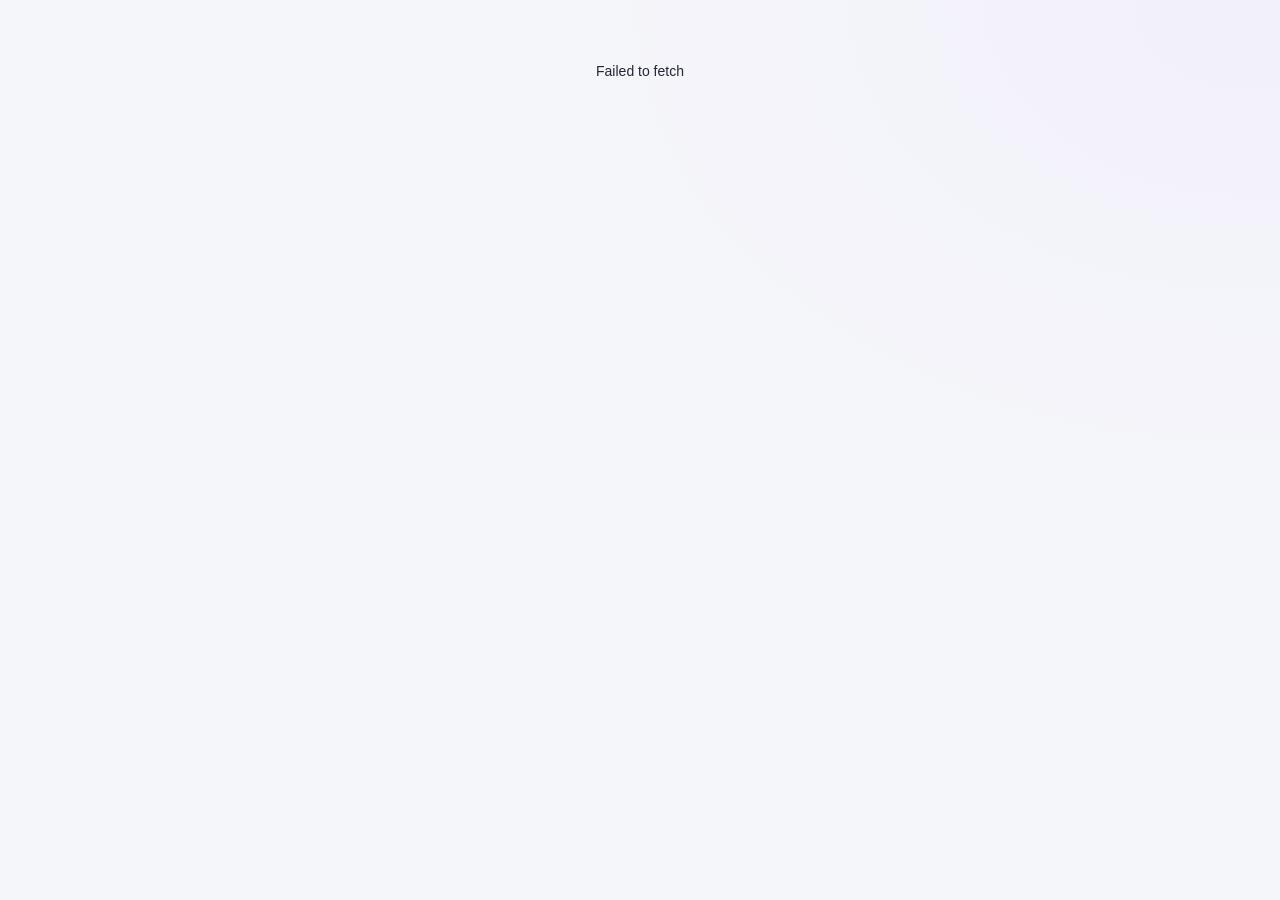
==== app.html @ a2a832fb "Initial frontend upload" ====
<!doctype html>
<html lang="en">
  <head>
    <meta charset="utf-8" />
    <meta name="viewport" content="width=device-width,initial-scale=1" />
    <meta name="theme-color" content="#f6f5fb" />
    <title>TUNEVA · Your workspace</title>
    <link rel="icon" href="assets/icon.svg" />
    <link rel="stylesheet" href="styles.css" />
    <link rel="stylesheet" href="workspace.css?v=studio-1" />
    <script defer src="app.js?v=studio-1"></script>
  </head>
  <body>
    <div id="demo-banner" hidden></div>
    <div id="app"><p class="loading">Opening your workspace…</p></div>
    <dialog id="modal"><div id="modal-content"></div></dialog>
    <div id="toast" role="status" aria-live="polite"></div>
  </body>
</html>
---- styles.css ----
/* TUNEVA design tokens — change these to retheme the whole website. */
:root {
  --bg: #f6f5fb;
  --ink: #242337;
  --muted: #77768c;
  --purple: #7760db;
  --purple-dark: #5b43bc;
  --line: #e7e4ef;
  --glass: rgba(255, 255, 255, 0.73);
  --radius: 24px;
  --shadow: 0 18px 50px rgba(72, 52, 110, 0.055);
  font-family:
    Inter,
    ui-sans-serif,
    -apple-system,
    BlinkMacSystemFont,
    "Segoe UI",
    sans-serif;
  color: var(--ink);
  background: var(--bg);
  font-synthesis: none;
}
* {
  box-sizing: border-box;
}
body {
  margin: 0;
  min-height: 100vh;
  background:
    radial-gradient(ellipse at 88% 4%, #e8e1fb80, transparent 42%),
    radial-gradient(ellipse at 8% 90%, #e3f5ee65, transparent 40%), var(--bg);
}
a {
  color: inherit;
  text-decoration: none;
}
button,
input,
select,
textarea {
  font: inherit;
}
button,
a,
input,
select,
textarea {
  -webkit-tap-highlight-color: transparent;
}
button {
  cursor: pointer;
}
button:disabled {
  opacity: 0.5;
  cursor: not-allowed;
}
button:focus-visible,
a:focus-visible,
input:focus-visible,
textarea:focus-visible,
select:focus-visible {
  outline: 3px solid #b2a2f1;
  outline-offset: 3px;
}
button,
a {
  touch-action: manipulation;
}
h1,
h2,
h3,
p {
  margin-top: 0;
}
h1,
h2,
h3 {
  font-weight: 600;
  letter-spacing: -0.045em;
}
p {
  line-height: 1.7;
}
h1 {
  font-size: 40px;
  line-height: 1.15;
}
h2 {
  font-size: 28px;
}
h3 {
  font-size: 19px;
  line-height: 1.3;
}
em {
  font-style: normal;
  color: var(--purple);
}
[hidden] {
  display: none !important;
}
.muted,
.fine {
  color: var(--muted);
}
.fine {
  font-size: 12px;
  line-height: 1.7;
}
.eyebrow {
  font-size: 10px;
  letter-spacing: 0.16em;
  font-weight: 700;
  color: var(--muted);
  display: block;
}
.dot {
  display: inline-block;
  width: 7px;
  height: 7px;
  border-radius: 50%;
  background: #8a78ce;
  margin-right: 7px;
}
.glass {
  background: var(--glass);
  backdrop-filter: blur(24px);
  -webkit-backdrop-filter: blur(24px);
  border: 1px solid #ffffffed;
  border-radius: var(--radius);
  box-shadow: var(--shadow);
}
.brand {
  font-size: 25px;
  font-weight: 700;
  letter-spacing: -1.4px;
  white-space: nowrap;
}
.brand > span:first-child {
  display: inline-grid;
  place-items: center;
  color: white;
  background: linear-gradient(145deg, #9c85ed, #6c56c4);
  border-radius: 11px;
  width: 35px;
  height: 35px;
  font-size: 23px;
  margin-right: 10px;
  letter-spacing: -4px;
  padding-right: 4px;
}
.brand-dot {
  color: var(--purple);
}
.button {
  display: inline-flex;
  align-items: center;
  justify-content: center;
  gap: 18px;
  background: var(--purple);
  color: white;
  border: 1px solid transparent;
  padding: 14px 22px;
  border-radius: 12px;
  font-size: 13px;
  font-weight: 600;
  min-height: 46px;
  transition:
    background 0.2s,
    transform 0.2s;
}
.button:hover {
  background: var(--purple-dark);
  transform: translateY(-1px);
}
.button.secondary {
  color: var(--ink);
  background: #fff;
  border-color: var(--line);
}
.button.secondary:hover {
  background: #f3f0fb;
}
.button.small {
  padding: 9px 15px;
  min-height: 38px;
  font-size: 12px;
}
.button.danger {
  color: #ad424d;
  background: #fff0f1;
  border-color: #f4d4d7;
}
.text-link {
  font-size: 13px;
  font-weight: 600;
  color: var(--purple);
}
.actions {
  display: flex;
  gap: 14px;
  align-items: center;
  flex-wrap: wrap;
}
.row {
  display: flex;
  align-items: center;
  justify-content: space-between;
  gap: 16px;
}
.pill {
  display: inline-block;
  padding: 6px 9px;
  background: #f0eef6;
  border-radius: 7px;
  color: #777389;
  font-size: 10px;
  font-weight: 650;
  letter-spacing: 0.04em;
  white-space: nowrap;
}
.pill.purple {
  background: #eee8ff;
  color: #745cc3;
}
.pill.green {
  background: #e6f5ed;
  color: #307354;
}
.pill.amber {
  background: #fff2dc;
  color: #8f6d26;
}
.pill.red {
  background: #fae7e8;
  color: #a0404b;
}
.lilac {
  background: #ece7fb;
  color: #8b70d1;
}
.peach {
  background: #fff0e5;
  color: #cc9970;
}
.mint {
  background: #e4f3ed;
  color: #6a9f8b;
}
.centered {
  text-align: center;
}
.loading {
  padding: 60px;
  text-align: center;
}
.empty {
  padding: 36px 20px;
  text-align: center;
  color: var(--muted);
  font-size: 14px;
}
.notice {
  border: 1px solid #e4daf8;
  background: #f1ecfc;
  padding: 16px 20px;
  border-radius: 15px;
  color: #655583;
  font-size: 13px;
  line-height: 1.7;
  margin-bottom: 20px;
}
.notice .button {
  margin-top: 10px;
}
label.field {
  display: flex;
  flex-direction: column;
  gap: 8px;
  font-size: 12px;
  font-weight: 600;
  margin-bottom: 18px;
}
input,
select,
textarea {
  width: 100%;
  padding: 12px 13px;
  border: 1px solid #e1ddea;
  background: #fff;
  border-radius: 10px;
  color: var(--ink);
  font-size: 14px;
}
textarea {
  resize: vertical;
  min-height: 90px;
}
input[type="radio"] {
  width: auto;
  accent-color: var(--purple);
}
.field-help {
  font-size: 11px;
  color: var(--muted);
  font-weight: 400;
}
.fields-two {
  display: grid;
  grid-template-columns: 1fr 1fr;
  gap: 14px;
}
.error {
  color: #a93a4d;
  font-size: 13px;
  line-height: 1.6;
}
.form-status {
  min-height: 20px;
}
.full {
  width: 100%;
}
/* Public pages */
.landing-nav,
.landing main,
.landing-footer {
  max-width: 1200px;
  margin: auto;
}
.landing-nav {
  display: flex;
  align-items: center;
  justify-content: space-between;
  padding: 28px 30px;
}
.landing-nav nav {
  display: flex;
  align-items: center;
  gap: 32px;
  font-size: 12px;
  color: #656176;
}
.hero {
  padding: 70px 30px 95px;
  display: grid;
  grid-template-columns: 1.13fr 1fr;
  gap: 40px;
  align-items: center;
}
.hero h1 {
  font-size: clamp(42px, 5.3vw, 68px);
  letter-spacing: -0.065em;
  margin: 25px 0;
}
.hero p {
  color: var(--muted);
  font-size: 15px;
  line-height: 1.9;
}
.hero .actions {
  margin-top: 30px;
}
.hero-foot {
  display: flex;
  gap: 28px;
  margin-top: 55px;
  font-size: 9px;
  letter-spacing: 0.13em;
  color: #9791a7;
}
.hero-art {
  position: relative;
  height: 440px;
  display: flex;
  align-items: center;
  justify-content: center;
  isolation: isolate;
  transition: transform 0.3s;
}
.orb {
  position: absolute;
  border-radius: 50%;
  z-index: -1;
}
.orb-one {
  height: 340px;
  width: 340px;
  background: radial-gradient(
    circle at 30% 20%,
    #f6f0ff,
    #cdb9ef 50%,
    #a398d7 85%
  );
  box-shadow: inset -25px -30px 60px #9982c830;
  right: 0;
  top: 0;
}
.orb-two {
  height: 185px;
  width: 185px;
  background: radial-gradient(circle at 35% 20%, #f9fcff, #cfdfdb 70%, #b6c4d5);
  bottom: 0;
  left: 0;
}
.floating-card {
  width: 330px;
  min-height: 310px;
  padding: 35px;
  transform: rotate(-6deg);
  background: #ffffff85;
  box-shadow: 0 40px 90px #75609c20;
  border: 1px solid #ffffffb8;
}
.floating-card h2 {
  font-size: 35px;
  line-height: 1.16;
  margin: 22px 0;
}
.language-cloud {
  display: flex;
  flex-wrap: wrap;
  gap: 7px;
}
.language-cloud span {
  font-size: 12px;
  background: #ffffff80;
  padding: 7px 12px;
  border: 1px solid white;
  border-radius: 9px;
}
.mini-progress {
  height: 4px;
  background: #e4dcec;
  border-radius: 4px;
  margin-top: 24px;
}
.mini-progress span {
  display: block;
  width: 65%;
  height: 100%;
  background: #a38ad5;
  border-radius: 4px;
}
.floating-card p {
  font-size: 10px;
  margin: 12px 0 0;
}
.float-pill {
  position: absolute;
  right: -3px;
  bottom: 35px;
  padding: 18px 23px;
  font-size: 12px;
  transform: rotate(5deg);
  border-radius: 15px;
}
.art-caption {
  position: absolute;
  top: 13px;
  left: 8px;
  writing-mode: vertical-rl;
  font-size: 9px;
  letter-spacing: 0.18em;
  color: #9a90ad;
}
.landing-section {
  padding: 50px 30px;
}
.section-heading {
  display: flex;
  justify-content: space-between;
  align-items: end;
  gap: 20px;
  margin-bottom: 30px;
}
.section-heading h2 {
  font-size: 35px;
  line-height: 1.2;
  margin: 14px 0 0;
}
.section-heading p {
  font-size: 12px;
  color: var(--muted);
  margin: 0;
}
.feature-grid {
  display: grid;
  grid-template-columns: repeat(3, 1fr);
  gap: 18px;
}
.feature {
  padding: 30px;
}
.feature-symbol {
  display: grid;
  place-items: center;
  width: 46px;
  height: 46px;
  border-radius: 14px;
  font-size: 25px;
  margin-bottom: 30px;
}
.feature .eyebrow {
  font-size: 9px;
  margin-bottom: 14px;
}
.feature h3 {
  font-size: 22px;
  line-height: 1.3;
  max-width: 230px;
}
.feature p {
  font-size: 13px;
  color: var(--muted);
  margin: 0;
}
.story {
  margin: 50px 30px;
  padding: 40px;
  display: grid;
  grid-template-columns: 1fr 1fr;
  gap: 40px;
  align-items: center;
}
.story h2 {
  font-size: 38px;
  margin: 20px 0;
}
.story p {
  font-size: 13px;
  color: var(--muted);
  max-width: 360px;
}
.story video {
  width: 100%;
  height: 300px;
  object-fit: contain;
  border-radius: 16px;
  background: #201b32;
}
.plans {
  display: grid;
  grid-template-columns: 1fr 1fr;
  gap: 24px;
}
.plan {
  padding: 32px;
}
.plan.highlighted {
  background: linear-gradient(145deg, #f6f1ffb0, #ffffffc9);
  border-color: #d9ccf6;
}
.plan h3 {
  margin: 0;
}
.plan-price {
  font-size: 36px;
  letter-spacing: -1.5px;
  font-weight: 600;
  margin: 30px 0 15px;
}
.plan-price small {
  font-size: 12px;
  letter-spacing: 0;
  font-weight: 400;
  color: var(--muted);
}
.plan > p:not(.plan-price),
.plan li {
  font-size: 13px;
  color: var(--muted);
}
.plan ul {
  padding: 0;
  list-style: none;
  margin: 26px 0;
}
.plan li {
  padding: 8px 0;
}
.plan li:before {
  content: "✓";
  color: var(--purple);
  margin-right: 10px;
}
.plan .button {
  width: 100%;
}
.landing-section > .fine {
  margin: 24px 0;
}
.landing-footer {
  padding: 35px 30px;
  display: flex;
  align-items: center;
  justify-content: space-between;
  gap: 20px;
  border-top: 1px solid var(--line);
}
.landing-footer p,
.landing-footer > a:last-child {
  font-size: 12px;
  color: var(--muted);
  margin: 0;
}
/* Member shell */
#demo-banner {
  background: #efe9fd;
  color: #695298;
  font-size: 11px;
  text-align: center;
  padding: 9px 20px;
  border-bottom: 1px solid #dfd5f4;
  position: relative;
  z-index: 30;
}
.shell {
  max-width: 1600px;
  margin: auto;
  display: grid;
  grid-template-columns: 230px minmax(0, 1fr);
  min-height: 100vh;
}
.sidebar {
  padding: 37px 22px;
  border-right: 1px solid #e6e1ee;
  background: #ffffff60;
  backdrop-filter: blur(20px);
  display: flex;
  flex-direction: column;
  position: sticky;
  top: 0;
  height: 100vh;
}
.sidebar .brand {
  margin: 0 10px 45px;
}
.nav-label {
  font-size: 9px;
  letter-spacing: 0.15em;
  color: #a09aad;
  padding: 0 15px;
  margin: 0 0 12px;
}
.nav-link {
  display: flex;
  gap: 13px;
  align-items: center;
  padding: 13px 15px;
  border-radius: 11px;
  font-size: 13px;
  color: #8b859a;
  margin: 4px 0;
}
.nav-link .nav-icon {
  font-size: 19px;
  line-height: 1;
  width: 21px;
  text-align: center;
}
.nav-link:hover {
  background: #f5f1fc;
  color: #6954a1;
}
.nav-link.active {
  background: #ebe5f8;
  color: #7558c2;
  font-weight: 600;
}
.sidebar-bottom {
  margin-top: auto;
}
.sidebar-note {
  padding: 18px 15px;
  background: #eeebf5;
  border-radius: 14px;
  margin: 30px 0 18px;
}
.sidebar-note strong {
  font-size: 12px;
}
.sidebar-note p {
  font-size: 11px;
  color: var(--muted);
  margin: 7px 0 0;
}
.profile-mini {
  display: flex;
  gap: 10px;
  padding: 14px 5px;
  border-top: 1px solid var(--line);
  align-items: center;
}
.avatar {
  background: #e6def4;
  color: #8066b5;
  border: 2px solid white;
  border-radius: 50%;
  width: 35px;
  height: 35px;
  display: grid;
  place-items: center;
  font-size: 12px;
  font-weight: 650;
  flex: none;
}
.profile-mini strong {
  font-size: 12px;
  display: block;
}
.profile-mini small {
  font-size: 10px;
  color: var(--muted);
}
.main {
  padding: 28px 42px 60px;
  min-width: 0;
}
.topbar {
  display: flex;
  align-items: center;
  justify-content: space-between;
  padding-bottom: 27px;
  border-bottom: 1px solid var(--line);
  margin-bottom: 35px;
}
.breadcrumb {
  font-size: 12px;
  color: #9d96aa;
}
.breadcrumb strong {
  color: #5e566f;
  font-weight: 500;
}
.top-right {
  display: flex;
  align-items: center;
  gap: 15px;
}
.top-date {
  font-size: 11px;
  color: #8d879a;
}
.page-heading {
  margin-bottom: 30px;
}
.page-heading h1 {
  font-size: 32px;
  margin: 10px 0;
}
.page-heading p {
  font-size: 13px;
  color: var(--muted);
  margin: 0;
}
.stats {
  display: grid;
  grid-template-columns: repeat(3, 1fr);
  gap: 18px;
  margin-bottom: 30px;
}
.stat {
  padding: 24px;
}
.stat-top {
  display: flex;
  align-items: center;
  justify-content: space-between;
  font-size: 12px;
  color: var(--muted);
}
.stat-icon {
  width: 32px;
  height: 32px;
  display: grid;
  place-items: center;
  background: #f1edf9;
  color: #9c86c5;
  border-radius: 10px;
  font-size: 16px;
}
.stat-value {
  font-size: 31px;
  font-weight: 550;
  letter-spacing: -1.3px;
  margin: 14px 0 8px;
}
.stat p {
  font-size: 10px;
  color: #9690a3;
  margin: 0;
}
.dashboard-grid {
  display: grid;
  grid-template-columns: minmax(0, 1fr) 280px;
  gap: 24px;
}
.welcome-card {
  padding: 28px 30px;
  position: relative;
  overflow: hidden;
  background: linear-gradient(110deg, #ebe6f9b0, #f7f4ffa8);
  border-color: white;
  margin-bottom: 28px;
  min-height: 185px;
}
.welcome-card h2 {
  font-size: 26px;
  max-width: 320px;
  margin: 12px 0 8px;
}
.welcome-card p {
  font-size: 12px;
  color: #897d9f;
  max-width: 330px;
}
.welcome-card .button {
  position: relative;
  z-index: 1;
}
.welcome-shape {
  position: absolute;
  right: 25px;
  top: 30px;
  font-size: 120px;
  color: #d1c5ed;
  line-height: 1;
  transform: rotate(15deg);
  text-shadow: 10px 10px 0 #e1d9f5;
}
.section-title {
  display: flex;
  align-items: center;
  justify-content: space-between;
  margin: 25px 0 18px;
}
.section-title h2 {
  font-size: 18px;
  margin: 0;
}
.section-title a {
  font-size: 11px;
  color: var(--purple);
}
.task-grid {
  display: grid;
  grid-template-columns: repeat(2, minmax(0, 1fr));
  gap: 17px;
}
.task-grid.wide {
  grid-template-columns: repeat(3, minmax(0, 1fr));
}
.task-card {
  padding: 23px;
  display: flex;
  flex-direction: column;
  min-width: 0;
}
.task-card .row {
  align-items: start;
}
.task-symbol {
  height: 42px;
  width: 42px;
  border-radius: 13px;
  display: grid;
  place-items: center;
  font-size: 22px;
}
.task-category {
  font-size: 9px;
  color: #9c94ac;
  letter-spacing: 0.12em;
  margin: 22px 0 10px;
  font-weight: 600;
}
.task-card h3 {
  font-size: 17px;
  margin-bottom: 9px;
}
.task-card p {
  font-size: 11px;
  color: var(--muted);
  line-height: 1.8;
  margin-bottom: 22px;
}
.task-bottom {
  display: flex;
  align-items: center;
  justify-content: space-between;
  border-top: 1px solid #eeeaf4;
  padding-top: 17px;
  gap: 10px;
  margin-top: auto;
}
.task-bottom strong {
  font-size: 18px;
  font-weight: 600;
  color: #776096;
}
.task-bottom small {
  display: block;
  font-size: 9px;
  color: #aaa1b5;
  font-weight: 400;
  margin-top: 3px;
}
.task-bottom .button {
  padding: 8px 12px;
  min-height: 34px;
  font-size: 10px;
}
.side-card {
  padding: 25px;
  margin-bottom: 20px;
}
.side-card h3 {
  font-size: 16px;
}
.steps-list {
  list-style: none;
  padding: 0;
  margin: 23px 0 0;
}
.steps-list li {
  display: flex;
  gap: 12px;
  align-items: start;
  margin: 23px 0;
}
.steps-list span {
  font-size: 10px;
  border: 1px solid #e9e2f2;
  border-radius: 50%;
  padding: 7px;
  color: #a192b3;
  background: white;
}
.steps-list strong {
  font-size: 11px;
  font-weight: 600;
}
.steps-list p {
  font-size: 10px;
  line-height: 1.7;
  color: #9d94a9;
  margin: 5px 0 0;
}
.mini-item {
  padding: 15px 0;
  border-bottom: 1px solid #eeeaf3;
  display: flex;
  justify-content: space-between;
  gap: 12px;
}
.mini-item:last-child {
  border: 0;
}
.mini-item strong {
  font-size: 11px;
  font-weight: 600;
  display: block;
}
.mini-item small {
  font-size: 10px;
  color: #9b92a8;
  display: block;
  margin-top: 5px;
}
.filter-bar {
  display: flex;
  gap: 8px;
  flex-wrap: wrap;
  margin-bottom: 24px;
}
.filter {
  border: 1px solid #e5dfef;
  background: #ffffff70;
  color: #8d819f;
  padding: 10px 16px;
  border-radius: 30px;
  font-size: 11px;
}
.filter.active {
  background: #e9e0f7;
  color: #7155ac;
  border-color: #e4d8f5;
}
.panel {
  padding: 28px;
  margin-bottom: 24px;
}
.panel h2 {
  font-size: 20px;
}
.table-wrap {
  overflow: auto;
}
.table {
  width: 100%;
  border-collapse: collapse;
  font-size: 12px;
  text-align: left;
}
.table th {
  font-size: 10px;
  text-transform: uppercase;
  letter-spacing: 0.07em;
  color: #9d92ac;
  padding: 13px 12px;
  font-weight: 500;
  white-space: nowrap;
}
.table td {
  padding: 17px 12px;
  border-top: 1px solid #eee9f3;
  color: #71667e;
  vertical-align: top;
  line-height: 1.6;
}
.table td strong {
  color: #4e425e;
  font-weight: 550;
}
.table .actions {
  gap: 6px;
}
.table td .button {
  padding: 6px 10px;
  min-height: 30px;
  font-size: 10px;
}
.table small {
  display: block;
  color: #9b90a7;
}
.wallet-grid {
  display: grid;
  grid-template-columns: 1.2fr 1fr;
  gap: 24px;
}
.balance-card {
  padding: 32px;
  background: linear-gradient(120deg, #e7def5, #faf8ffa8);
}
.balance-card .stat-value {
  font-size: 44px;
  margin: 22px 0;
}
.review-card {
  margin-bottom: 18px;
  padding: 25px;
}
.review-card pre {
  white-space: pre-wrap;
  font: 13px/1.7 inherit;
  background: #f5f2f9;
  border-radius: 12px;
  padding: 16px;
  overflow-wrap: anywhere;
}
.review-card h3 {
  margin: 0;
}
.admin-tabs {
  margin-bottom: 25px;
}
.subtle {
  color: var(--muted);
  font-size: 12px;
}
.form-section {
  padding: 20px;
  background: #f8f6fb;
  border-radius: 14px;
  margin-bottom: 20px;
}
.question {
  padding: 18px;
  border: 1px solid var(--line);
  border-radius: 12px;
  margin-bottom: 15px;
}
.question label:last-child {
  margin-bottom: 0;
}
.quiz-option {
  display: flex;
  align-items: center;
  gap: 10px;
  padding: 12px;
  background: #f8f5fc;
  border-radius: 10px;
  font-size: 13px;
  margin: 8px 0;
}
.task-media {
  width: 100%;
  max-height: 320px;
  border-radius: 15px;
  background: #211b30;
  margin: 15px 0;
}
.media-progress {
  height: 7px;
  background: #ede7f5;
  border-radius: 8px;
  margin: 10px 0 6px;
}
.media-progress span {
  display: block;
  height: 100%;
  background: #a68acd;
  border-radius: 8px;
  width: 0;
}
.submission-data {
  display: grid;
  gap: 12px;
  margin: 20px 0;
}
.submission-data div {
  background: #f5f2f9;
  padding: 12px 15px;
  border-radius: 10px;
}
.submission-data span {
  font-size: 10px;
  color: #a293b2;
  display: block;
  text-transform: uppercase;
  letter-spacing: 0.08em;
  margin-bottom: 5px;
}
.submission-data p {
  font-size: 13px;
  margin: 0;
  white-space: pre-wrap;
  overflow-wrap: anywhere;
}
/* Auth, dialogs and feedback */
.auth-wrap {
  min-height: calc(100vh - 40px);
  display: grid;
  grid-template-columns: 1fr 1fr;
  max-width: 1120px;
  margin: auto;
  padding: 60px 35px;
  gap: 90px;
  align-items: center;
}
.auth-copy > .brand {
  display: inline-block;
  margin-bottom: 70px;
}
.auth-copy h1 {
  font-size: 50px;
  line-height: 1.12;
  margin: 25px 0;
}
.auth-copy p {
  color: var(--muted);
  font-size: 14px;
}
.auth-art {
  font-size: 150px;
  color: #c8b4e6;
  line-height: 1.3;
  letter-spacing: -15px;
  text-shadow: 10px 10px 0 #e7dff3;
}
.auth-card {
  padding: 38px;
}
.auth-card h2 {
  font-size: 28px;
  margin-bottom: 10px;
}
.auth-card > p {
  font-size: 13px;
  color: var(--muted);
  margin-bottom: 25px;
}
.auth-card .button {
  width: 100%;
  margin: 8px 0 20px;
}
.auth-bottom {
  font-size: 12px;
  text-align: center;
  color: var(--muted);
  margin: 0 !important;
}
.auth-bottom a {
  color: var(--purple);
  font-weight: 600;
}
.demo-accounts {
  margin-top: 25px;
  padding: 15px;
  border: 1px dashed #d4c7e6;
  border-radius: 10px;
  font-size: 11px;
  line-height: 1.9;
  color: #8b79a3;
}
.demo-accounts button {
  border: 0;
  background: none;
  color: #7250a6;
  padding: 3px;
  text-decoration: underline;
  font-size: 11px;
}
.check-label {
  display: flex;
  align-items: start;
  gap: 10px;
  font-size: 11px;
  line-height: 1.6;
  color: var(--muted);
  margin-bottom: 16px;
}
.check-label input {
  width: auto;
  margin-top: 3px;
}
dialog {
  border: 1px solid #fff;
  background: #fcfafff5;
  backdrop-filter: blur(30px);
  border-radius: 24px;
  box-shadow: 0 40px 100px #32214040;
  width: min(620px, calc(100% - 24px));
  padding: 30px;
  max-height: 90vh;
  color: var(--ink);
}
dialog::backdrop {
  background: #40334d60;
  backdrop-filter: blur(6px);
}
.dialog-heading {
  display: flex;
  align-items: start;
  justify-content: space-between;
  gap: 20px;
  margin-bottom: 25px;
}
.dialog-heading h2 {
  margin: 0;
  font-size: 24px;
}
.close {
  border: 1px solid var(--line);
  background: white;
  border-radius: 50%;
  width: 32px;
  height: 32px;
  color: #857493;
  flex: none;
}
.dialog-footer {
  margin-top: 25px;
}
.modal-note {
  font-size: 12px;
  color: var(--muted);
  line-height: 1.8;
}
#toast {
  position: fixed;
  left: 50%;
  bottom: 30px;
  transform: translate(-50%, 20px);
  padding: 15px 24px;
  border: 1px solid #e2d8ee;
  background: #fffdfdf5;
  color: #63516f;
  border-radius: 14px;
  box-shadow: 0 15px 50px #49325824;
  z-index: 100;
  opacity: 0;
  pointer-events: none;
  transition: 0.2s;
  width: max-content;
  max-width: calc(100% - 30px);
  font-size: 13px;
}
#toast.show {
  opacity: 1;
  transform: translate(-50%, 0);
}
@media (min-width: 1450px) {
  .main {
    padding-left: 55px;
    padding-right: 55px;
  }
  .dashboard-grid {
    grid-template-columns: minmax(0, 1fr) 320px;
  }
  .task-card {
    padding: 28px;
  }
}
@media (max-width: 1100px) {
  .shell {
    grid-template-columns: 195px minmax(0, 1fr);
  }
  .sidebar {
    padding: 30px 15px;
  }
  .sidebar .brand {
    font-size: 23px;
    margin-left: 0;
  }
  .main {
    padding: 25px;
  }
  .dashboard-grid {
    grid-template-columns: 1fr;
  }
  .dashboard-side {
    display: grid;
    grid-template-columns: 1fr 1fr;
    gap: 20px;
  }
  .task-grid.wide {
    grid-template-columns: repeat(2, minmax(0, 1fr));
  }
  .hero {
    gap: 20px;
  }
  .hero-art {
    height: 380px;
  }
  .floating-card {
    width: 290px;
    padding: 28px;
  }
  .orb-one {
    height: 290px;
    width: 290px;
  }
  .auth-wrap {
    gap: 50px;
  }
}
@media (max-width: 760px) {
  .landing-nav {
    padding: 20px;
  }
  .landing-nav nav > a:not(.button) {
    display: none;
  }
  .hero {
    padding: 40px 24px 35px;
    grid-template-columns: 1fr;
  }
  .hero h1 {
    font-size: 52px;
  }
  .hero-art {
    max-width: 380px;
    width: 100%;
    margin: 15px auto;
  }
  .hero-foot {
    margin-top: 35px;
  }
  .landing-section {
    padding: 35px 22px;
  }
  .section-heading {
    display: block;
  }
  .section-heading p {
    margin-top: 18px;
  }
  .section-heading h2 {
    font-size: 30px;
  }
  .feature-grid,
  .plans {
    grid-template-columns: 1fr;
  }
  .feature {
    padding: 27px;
  }
  .feature h3 {
    max-width: 100%;
  }
  .feature-symbol {
    margin-bottom: 20px;
  }
  .story {
    margin: 30px 22px;
    padding: 25px;
    grid-template-columns: 1fr;
    gap: 20px;
  }
  .story video {
    height: 260px;
  }
  .story h2 {
    font-size: 30px;
  }
  .landing-footer {
    padding: 28px 22px;
    flex-wrap: wrap;
  }
  .landing-footer p {
    width: 100%;
    order: 2;
  }
  .shell {
    display: block;
  }
  .sidebar {
    height: auto;
    position: static;
    padding: 18px 20px;
    border: 0;
    display: block;
    background: #ffffff65;
  }
  .sidebar .brand {
    margin: 0;
    font-size: 22px;
  }
  .sidebar .brand > span:first-child {
    height: 29px;
    width: 29px;
    font-size: 19px;
    border-radius: 9px;
  }
  .sidebar nav {
    position: fixed;
    bottom: 0;
    left: 0;
    right: 0;
    padding: 7px 5px calc(7px + env(safe-area-inset-bottom));
    display: flex;
    background: #fdfaffed;
    border-top: 1px solid #e9e1f1;
    backdrop-filter: blur(22px);
    z-index: 25;
    justify-content: space-around;
    gap: 2px;
  }
  .nav-label,
  .sidebar-bottom {
    display: none;
  }
  .nav-link {
    padding: 8px 7px;
    flex-direction: column;
    gap: 5px;
    min-width: 50px;
    font-size: 9px;
    margin: 0;
    border-radius: 9px;
  }
  .nav-link .nav-icon {
    font-size: 19px;
  }
  .main {
    padding: 15px 19px 100px;
  }
  .topbar {
    margin-bottom: 25px;
    padding-bottom: 17px;
  }
  .top-date {
    display: none;
  }
  .top-right {
    gap: 10px;
  }
  .top-right .pill {
    font-size: 8px;
  }
  .avatar {
    width: 29px;
    height: 29px;
    font-size: 10px;
  }
  .page-heading h1 {
    font-size: 29px;
  }
  .page-heading {
    margin-bottom: 25px;
  }
  .stats {
    gap: 10px;
    margin-bottom: 22px;
  }
  .stat {
    padding: 17px 12px;
    border-radius: 17px;
  }
  .stat-top {
    font-size: 10px;
  }
  .stat-icon {
    display: none;
  }
  .stat-value {
    font-size: 22px;
    margin: 16px 0 8px;
  }
  .stat p {
    font-size: 9px;
    line-height: 1.5;
  }
  .welcome-card {
    padding: 24px;
  }
  .welcome-card h2 {
    font-size: 24px;
    max-width: 240px;
  }
  .welcome-card p {
    max-width: 220px;
  }
  .welcome-shape {
    font-size: 90px;
    right: 10px;
    top: 50px;
    opacity: 0.7;
  }
  .task-grid,
  .task-grid.wide {
    gap: 12px;
  }
  .task-card {
    padding: 17px;
    border-radius: 18px;
  }
  .task-category {
    font-size: 8px;
    margin-top: 18px;
  }
  .task-card h3 {
    font-size: 15px;
  }
  .task-card p {
    font-size: 10px;
  }
  .task-bottom {
    flex-wrap: wrap;
    gap: 12px;
  }
  .task-bottom .button {
    width: 100%;
  }
  .task-symbol {
    height: 36px;
    width: 36px;
    font-size: 20px;
  }
  .task-card .pill {
    font-size: 8px;
    padding: 5px;
  }
  .task-bottom strong {
    font-size: 17px;
  }
  .dashboard-side {
    grid-template-columns: 1fr;
  }
  .wallet-grid {
    grid-template-columns: 1fr;
    gap: 0;
  }
  .panel {
    padding: 21px;
  }
  .auth-wrap {
    display: block;
    padding: 28px 20px;
    max-width: 500px;
  }
  .auth-copy > .brand {
    margin-bottom: 28px;
  }
  .auth-copy h1,
  .auth-copy p,
  .auth-art,
  .auth-copy > .eyebrow {
    display: none;
  }
  .auth-card {
    padding: 27px;
  }
  .fields-two {
    grid-template-columns: 1fr;
    gap: 0;
  }
  .plan {
    padding: 25px;
  }
  .plan .pill {
    font-size: 8px;
  }
  .filter {
    padding: 9px 13px;
  }
  dialog {
    padding: 23px;
  }
  .review-card {
    padding: 20px;
  }
  .review-card > .row {
    align-items: start;
    flex-wrap: wrap;
  }
  #toast {
    bottom: 90px;
  }
  .balance-card .stat-value {
    font-size: 38px;
  }
  .table th,
  .table td {
    padding: 12px 8px;
  }
  .table {
    font-size: 11px;
  }
}
@media (prefers-reduced-motion: reduce) {
  *,
  *:before,
  *:after {
    animation: none !important;
    transition: none !important;
    scroll-behavior: auto !important;
  }
}

/* Font-independent directional mark. */
.arrow {
  display: inline-block;
  position: relative;
  width: 10px;
  height: 10px;
  flex: none;
  border-top: 1.5px solid currentColor;
  border-right: 1.5px solid currentColor;
  margin-left: 4px;
}
.arrow:after {
  content: "";
  position: absolute;
  top: 3px;
  left: -1px;
  width: 12px;
  height: 1.5px;
  background: currentColor;
  transform: rotate(-45deg);
}
.brand > span:first-child {
  letter-spacing: 0;
  padding: 0;
  font-style: italic;
}
.task-symbol,
.nav-icon {
  font-variant-emoji: text;
}
.feature-symbol.peach {
  font-size: 21px;
}
.form-section .button {
  margin-top: 8px;
}


/* =========================================================
   TUNEVA PUBLIC HOMEPAGE — NEW LIGHT LUXURY DESIGN
   Safe homepage-only overrides.
   Does not replace dashboard or authentication styles.
========================================================= */

body.tuneva-home {
  --home-bg: #f8f7f4;
  --home-white: #ffffff;
  --home-ink: #20221f;
  --home-muted: #777970;
  --home-gold: #b58a50;
  --home-gold-dark: #96703e;
  --home-line: #e9e5dc;
  --home-soft: #f0ede6;

  margin: 0;
  background: var(--home-bg);
  color: var(--home-ink);
  font-family: "DM Sans", Inter, sans-serif;
  overflow-x: hidden;
}

body.tuneva-home *,
body.tuneva-home *::before,
body.tuneva-home *::after {
  box-sizing: border-box;
}

body.tuneva-home a {
  text-decoration: none;
}

body.tuneva-home img,
body.tuneva-home video {
  display: block;
  max-width: 100%;
}

body.tuneva-home .eyebrow {
  display: flex;
  align-items: center;
  gap: 9px;
  color: var(--home-gold-dark);
  font-size: 10px;
  font-weight: 800;
  letter-spacing: 2px;
  line-height: 1.6;
}

body.tuneva-home h1,
body.tuneva-home h2,
body.tuneva-home h3,
body.tuneva-home p {
  margin-top: 0;
}

body.tuneva-home h1,
body.tuneva-home h2 {
  color: var(--home-ink);
  font-family: "Playfair Display", Georgia, serif;
  font-weight: 500;
  letter-spacing: -1.8px;
}

body.tuneva-home h1 em,
body.tuneva-home h2 em {
  color: var(--home-gold);
  font-weight: 500;
}

body.tuneva-home p {
  color: var(--home-muted);
  line-height: 1.85;
}

body.tuneva-home .fineprint {
  color: #89877f;
  font-size: 11px;
  line-height: 1.8;
}

/* HEADER */

body.tuneva-home .site-header {
  width: 100%;
  min-height: 82px;
  padding: 0 7%;
  display: flex;
  align-items: center;
  justify-content: space-between;
  gap: 25px;
  background: rgba(248, 247, 244, .94);
  border-bottom: 1px solid rgba(32, 34, 31, .07);
  position: relative;
  z-index: 20;
}

body.tuneva-home .wordmark {
  display: inline-flex;
  align-items: center;
  gap: 7px;
  color: var(--home-ink);
  font-size: 24px;
  font-weight: 800;
  letter-spacing: -1.5px;
  white-space: nowrap;
}

body.tuneva-home .wordmark .bolt {
  width: 34px;
  height: 34px;
  display: grid;
  place-items: center;
  border-radius: 11px;
  background: var(--home-ink);
  color: #fff;
  font-size: 21px;
}

body.tuneva-home .brand-dot {
  color: var(--home-gold);
  margin-left: -7px;
}

body.tuneva-home .desktop-nav {
  display: flex;
  align-items: center;
  gap: 36px;
}

body.tuneva-home .desktop-nav a,
body.tuneva-home .header-signin {
  color: #62635d;
  font-size: 12px;
  font-weight: 600;
  transition: color .2s ease;
}

body.tuneva-home .desktop-nav a:hover,
body.tuneva-home .header-signin:hover {
  color: var(--home-gold-dark);
}

body.tuneva-home .header-actions {
  display: flex;
  align-items: center;
  gap: 22px;
}

body.tuneva-home .nav-cta {
  min-height: 43px;
  padding: 0 19px;
  display: inline-flex;
  align-items: center;
  justify-content: center;
  gap: 13px;
  border-radius: 5px;
  background: var(--home-ink);
  color: #fff;
  font-size: 11px;
  font-weight: 700;
  transition: background .2s, transform .2s;
}

body.tuneva-home .nav-cta:hover {
  background: var(--home-gold-dark);
  transform: translateY(-2px);
}

/* HERO */

body.tuneva-home .new-hero {
  max-width: 1440px;
  min-height: 650px;
  margin: auto;
  padding: 90px 8% 80px;
  display: grid;
  grid-template-columns: 1fr 1fr;
  align-items: center;
  gap: 65px;
}

body.tuneva-home .hero-content {
  max-width: 570px;
}

body.tuneva-home .hero-content > .eyebrow {
  margin-bottom: 27px;
}

body.tuneva-home .hero-content .eyebrow i {
  width: 7px;
  height: 7px;
  display: inline-block;
  border-radius: 50%;
  background: var(--home-gold);
  box-shadow: 0 0 0 5px rgba(181, 138, 80, .12);
}

body.tuneva-home .new-hero h1 {
  margin-bottom: 23px;
  font-size: clamp(52px, 6.1vw, 82px);
  line-height: 1.09;
}

body.tuneva-home .hero-content > p {
  max-width: 460px;
  margin-bottom: 30px;
  font-size: 14px;
}

body.tuneva-home .hero-actions {
  display: flex;
  align-items: center;
  flex-wrap: wrap;
  gap: 25px;
}

body.tuneva-home .button-gold {
  min-height: 52px;
  padding: 0 25px;
  display: inline-flex;
  align-items: center;
  justify-content: center;
  gap: 24px;
  border: 1px solid var(--home-gold);
  border-radius: 4px;
  background: var(--home-gold);
  color: #fff;
  font-size: 12px;
  font-weight: 700;
  transition: all .2s ease;
}

body.tuneva-home .button-gold:hover {
  background: var(--home-gold-dark);
  border-color: var(--home-gold-dark);
  transform: translateY(-2px);
}

body.tuneva-home .play-link {
  display: inline-flex;
  align-items: center;
  gap: 11px;
  color: var(--home-ink);
  font-size: 11px;
  font-weight: 700;
}

body.tuneva-home .play-icon {
  width: 31px;
  height: 31px;
  display: grid;
  place-items: center;
  border: 1px solid #d8d1c5;
  border-radius: 50%;
  color: var(--home-gold-dark);
}

body.tuneva-home .hero-foot {
  margin-top: 54px;
  padding-top: 20px;
  border-top: 1px solid var(--home-line);
  color: #929087;
  font-size: 9px;
  font-weight: 800;
  letter-spacing: 1.5px;
}

body.tuneva-home .hero-photo {
  position: relative;
  width: 100%;
  height: 470px;
  margin: 0;
  overflow: hidden;
  background: #e9e5dc;
  border-radius: 5px;
}

body.tuneva-home .hero-photo img {
  width: 100%;
  height: 100%;
  object-fit: cover;
}

body.tuneva-home .hero-photo figcaption {
  position: absolute;
  left: 20px;
  right: 20px;
  bottom: 20px;
  padding: 16px 19px;
  background: rgba(255, 255, 255, .91);
  color: var(--home-ink);
  font-size: 11px;
  font-weight: 700;
  backdrop-filter: blur(12px);
}

/* RIBBON */

body.tuneva-home .ribbon {
  min-height: 76px;
  padding: 18px 7%;
  display: flex;
  align-items: center;
  justify-content: space-between;
  flex-wrap: wrap;
  gap: 17px;
  background: var(--home-ink);
  color: #fff;
}

body.tuneva-home .ribbon span {
  color: #c8c4ba;
  font-family: "Playfair Display", Georgia, serif;
  font-size: 15px;
  font-style: italic;
}

body.tuneva-home .ribbon b {
  color: #e4c99f;
  font-size: 9px;
  letter-spacing: 1.5px;
}

/* GENERAL SECTIONS */

body.tuneva-home .section {
  max-width: 1440px;
  margin: auto;
  padding: 105px 8%;
  scroll-margin-top: 30px;
}

body.tuneva-home .section-top {
  margin-bottom: 43px;
  display: flex;
  align-items: end;
  justify-content: space-between;
  gap: 35px;
}

body.tuneva-home .section-top h2,
body.tuneva-home .split-content h2,
body.tuneva-home .faq h2 {
  margin: 13px 0 0;
  font-size: clamp(37px, 4.2vw, 55px);
  line-height: 1.15;
}

body.tuneva-home .section-top > p {
  max-width: 370px;
  margin-bottom: 4px;
  font-size: 12px;
}

/* FEATURE CARDS */

body.tuneva-home .features {
  display: grid;
  grid-template-columns: repeat(3, minmax(0, 1fr));
  gap: 22px;
}

body.tuneva-home .feature {
  min-width: 0;
  overflow: hidden;
  border: 1px solid var(--home-line);
  border-radius: 5px;
  background: #fff;
  transition: transform .25s ease, box-shadow .25s ease;
}

body.tuneva-home .feature:hover {
  transform: translateY(-5px);
  box-shadow: 0 18px 45px rgba(40, 35, 25, .07);
}

body.tuneva-home .media-poster {
  display: block;
  width: 100%;
  aspect-ratio: 4 / 3;
  overflow: hidden;
  background: var(--home-soft);
}

body.tuneva-home .media-poster img {
  width: 100%;
  height: 100%;
  object-fit: cover;
  transition: transform .45s ease;
}

body.tuneva-home .feature:hover .media-poster img {
  transform: scale(1.035);
}

body.tuneva-home .feature-body {
  padding: 25px 24px 28px;
}

body.tuneva-home .feature-body h3 {
  margin: 11px 0;
  color: var(--home-ink);
  font-family: "Playfair Display", Georgia, serif;
  font-size: 24px;
  font-weight: 500;
}

body.tuneva-home .feature-body p {
  min-height: 105px;
  margin-bottom: 19px;
  font-size: 12px;
}

body.tuneva-home .text-link {
  display: inline-flex;
  align-items: center;
  gap: 7px;
  color: var(--home-gold-dark);
  font-size: 11px;
  font-weight: 800;
}

body.tuneva-home .text-link:hover {
  color: var(--home-ink);
}

body.tuneva-home .section > .fineprint {
  max-width: 750px;
  margin: 23px auto 0;
  text-align: center;
}

/* VIDEO SECTION */

body.tuneva-home .media-section {
  max-width: none;
  background: #f0ede6;
}

body.tuneva-home .media-section > * {
  max-width: 1200px;
  margin-left: auto;
  margin-right: auto;
}

body.tuneva-home .video-grid {
  display: grid;
  grid-template-columns: repeat(3, minmax(0, 1fr));
  gap: 22px;
}

body.tuneva-home .video-card {
  min-width: 0;
  overflow: hidden;
  border: 1px solid #e3ded3;
  border-radius: 5px;
  background: #fff;
}

body.tuneva-home .video-frame {
  width: 100%;
  aspect-ratio: 16 / 10;
  overflow: hidden;
  background: #171714;
}

body.tuneva-home .video-frame video {
  width: 100%;
  height: 100%;
  object-fit: cover;
  background: #171714;
}

body.tuneva-home .video-info {
  padding: 23px;
}

body.tuneva-home .video-info h3 {
  margin: 10px 0 6px;
  color: var(--home-ink);
  font-family: "Playfair Display", Georgia, serif;
  font-size: 23px;
  font-weight: 500;
}

body.tuneva-home .video-info p {
  margin-bottom: 15px;
  font-size: 11px;
}

/* LANGUAGE STATEMENT */

body.tuneva-home .statement {
  padding: 100px 7%;
  text-align: center;
  background: var(--home-ink);
}

body.tuneva-home .statement > span {
  color: #d4b98e;
  font-size: 9px;
  font-weight: 800;
  letter-spacing: 2px;
}

body.tuneva-home .statement h2 {
  margin: 23px 0 30px;
  color: #fff;
  font-size: clamp(42px, 5.5vw, 68px);
  line-height: 1.16;
}

body.tuneva-home .statement h2 em {
  color: #d7b98c;
}

body.tuneva-home .languages {
  display: flex;
  align-items: center;
  justify-content: center;
  flex-wrap: wrap;
  gap: 10px;
}

body.tuneva-home .languages span {
  padding: 10px 17px;
  border: 1px solid rgba(255,255,255,.2);
  border-radius: 30px;
  color: #eee9df;
  font-size: 10px;
}

/* IMAGE + TEXT SECTIONS */

body.tuneva-home .media-split {
  display: grid;
  grid-template-columns: 1fr 1fr;
  align-items: center;
  gap: 75px;
}

body.tuneva-home .standalone-flyer {
  display: block;
  width: 100%;
  max-width: 530px;
  margin: auto;
  overflow: hidden;
  border: 1px solid var(--home-line);
  border-radius: 5px;
  background: #fff;
}

body.tuneva-home .standalone-flyer img {
  width: 100%;
  height: auto;
  object-fit: contain;
  transition: transform .35s ease;
}

body.tuneva-home .standalone-flyer:hover img {
  transform: scale(1.015);
}

body.tuneva-home .split-content > .eyebrow {
  margin-bottom: 12px;
}

body.tuneva-home .split-content > p {
  margin: 20px 0;
  font-size: 13px;
}

body.tuneva-home .conversion-card {
  margin: 27px 0;
  padding: 23px;
  border: 1px solid var(--home-line);
  border-left: 3px solid var(--home-gold);
  background: #fff;
}

body.tuneva-home .conversion-card span {
  display: block;
  color: #89877f;
  font-size: 9px;
  font-weight: 800;
  letter-spacing: 1.4px;
}

body.tuneva-home .conversion-card strong {
  display: block;
  margin: 12px 0 5px;
  color: var(--home-ink);
  font-family: "Playfair Display", Georgia, serif;
  font-size: 31px;
  font-weight: 500;
}

body.tuneva-home .conversion-card p {
  margin: 0;
  font-size: 10px;
}

/* PLANS */

body.tuneva-home .plans {
  display: grid;
  grid-template-columns: repeat(2, minmax(0, 1fr));
  align-items: stretch;
  gap: 25px;
}

body.tuneva-home .plan {
  min-width: 0;
  padding: 25px;
  border: 1px solid var(--home-line);
  border-radius: 5px;
  background: #fff;
}

body.tuneva-home .plan-max {
  border-color: #c9aa7c;
  box-shadow: 0 15px 45px rgba(80, 60, 30, .07);
}

body.tuneva-home .plan-flyer {
  display: block;
  width: 100%;
  margin-bottom: 24px;
  overflow: hidden;
  background: var(--home-soft);
}

body.tuneva-home .plan-flyer img {
  width: 100%;
  max-height: 350px;
  object-fit: contain;
}

body.tuneva-home .plan-heading {
  display: flex;
  justify-content: space-between;
  align-items: center;
  color: var(--home-ink);
  font-size: 12px;
  font-weight: 800;
  letter-spacing: 1.5px;
}

body.tuneva-home .plan-heading span:last-child {
  color: var(--home-gold);
  font-size: 20px;
}

body.tuneva-home .plan > p {
  margin: 12px 0;
  font-size: 12px;
}

body.tuneva-home .plan .price {
  margin: 20px 0;
  color: var(--home-ink);
  font-family: "Playfair Display", Georgia, serif;
  font-size: 39px;
}

body.tuneva-home .plan .price small {
  color: var(--home-muted);
  font-family: "DM Sans", sans-serif;
  font-size: 10px;
}

body.tuneva-home .plan .button {
  width: 100%;
  min-height: 49px;
  margin-bottom: 20px;
  display: flex;
  align-items: center;
  justify-content: center;
  gap: 15px;
  border-radius: 4px;
  font-size: 11px;
  font-weight: 800;
  transition: all .2s;
}

body.tuneva-home .plan .button-outline {
  border: 1px solid var(--home-ink);
  background: #fff;
  color: var(--home-ink);
}

body.tuneva-home .plan .button-outline:hover {
  background: var(--home-ink);
  color: #fff;
}

body.tuneva-home .plan dl {
  margin: 0;
  border-top: 1px solid var(--home-line);
}

body.tuneva-home .plan dl div {
  padding: 13px 0;
  display: flex;
  align-items: flex-start;
  justify-content: space-between;
  gap: 12px;
  border-bottom: 1px solid var(--home-line);
}

body.tuneva-home .plan dt {
  color: #777970;
  font-size: 10px;
}

body.tuneva-home .plan dd {
  margin: 0;
  color: var(--home-ink);
  font-size: 10px;
  font-weight: 800;
  text-align: right;
}

body.tuneva-home .plans + .fineprint {
  max-width: 800px;
  margin: 25px auto 0;
  text-align: center;
}

/* BONUS */

body.tuneva-home .bonus-numbers {
  margin: 27px 0;
  display: grid;
  grid-template-columns: 1fr 1fr;
  gap: 13px;
}

body.tuneva-home .bonus-numbers > div {
  padding: 20px;
  border: 1px solid var(--home-line);
  background: #fff;
}

body.tuneva-home .bonus-numbers strong {
  display: block;
  color: var(--home-gold-dark);
  font-family: "Playfair Display", Georgia, serif;
  font-size: 37px;
  font-weight: 500;
}

body.tuneva-home .bonus-numbers strong span {
  margin-left: 4px;
  font-family: "DM Sans", sans-serif;
  font-size: 12px;
}

body.tuneva-home .bonus-numbers p {
  margin: 4px 0 0;
  font-size: 10px;
}

body.tuneva-home .media-cta {
  margin-top: 12px;
}

/* WITHDRAWAL */

body.tuneva-home .withdraw-grid {
  margin-top: 25px;
  display: grid;
  grid-template-columns: 1fr 1fr;
  gap: 12px;
}

body.tuneva-home .withdraw-grid > div {
  padding: 19px;
  border: 1px solid var(--home-line);
  background: #fff;
}

body.tuneva-home .withdraw-grid .wide {
  grid-column: 1 / -1;
}

body.tuneva-home .withdraw-grid span,
body.tuneva-home .withdraw-grid strong,
body.tuneva-home .withdraw-grid small {
  display: block;
}

body.tuneva-home .withdraw-grid span {
  color: #88867e;
  font-size: 9px;
  font-weight: 800;
  letter-spacing: 1.1px;
}

body.tuneva-home .withdraw-grid strong {
  margin: 8px 0 3px;
  color: var(--home-ink);
  font-family: "Playfair Display", Georgia, serif;
  font-size: 25px;
  font-weight: 500;
}

body.tuneva-home .withdraw-grid small {
  color: var(--home-muted);
  font-size: 10px;
  line-height: 1.7;
}

/* FAQ */

body.tuneva-home .faq {
  display: grid;
  grid-template-columns: .8fr 1.2fr;
  align-items: start;
  gap: 75px;
  border-top: 1px solid var(--home-line);
}

body.tuneva-home .questions details {
  padding: 20px 0;
  border-bottom: 1px solid var(--home-line);
}

body.tuneva-home .questions summary {
  position: relative;
  padding-right: 30px;
  color: var(--home-ink);
  font-size: 13px;
  font-weight: 700;
  cursor: pointer;
  list-style: none;
}

body.tuneva-home .questions summary::-webkit-details-marker {
  display: none;
}

body.tuneva-home .questions summary::after {
  content: "+";
  position: absolute;
  right: 0;
  top: -5px;
  color: var(--home-gold-dark);
  font-size: 21px;
  font-weight: 400;
}

body.tuneva-home .questions details[open] summary::after {
  content: "−";
}

body.tuneva-home .questions details p {
  margin: 13px 0 0;
  font-size: 12px;
}

/* FINAL CTA */

body.tuneva-home .join {
  padding: 100px 7%;
  text-align: center;
  background: #eeebe4;
}

body.tuneva-home .join > .eyebrow {
  justify-content: center;
}

body.tuneva-home .join h2 {
  margin: 20px 0;
  font-size: clamp(43px, 5.5vw, 68px);
  line-height: 1.15;
}

body.tuneva-home .join > p {
  font-size: 12px;
}

body.tuneva-home .join .button {
  margin: 16px auto;
}

body.tuneva-home .join .fineprint {
  margin-top: 17px;
}

/* FOOTER */

body.tuneva-home .site-footer {
  min-height: 100px;
  padding: 27px 7%;
  display: flex;
  align-items: center;
  justify-content: space-between;
  flex-wrap: wrap;
  gap: 20px;
  background: #fff;
  border-top: 1px solid var(--home-line);
}

body.tuneva-home .site-footer p,
body.tuneva-home .site-footer > span {
  margin: 0;
  color: #85847d;
  font-size: 10px;
}

body.tuneva-home .site-footer > a:last-child {
  color: var(--home-gold-dark);
  font-size: 10px;
  font-weight: 700;
}

/* RESPONSIVE TABLET */

@media (max-width: 1000px) {
  body.tuneva-home .site-header {
    padding-left: 5%;
    padding-right: 5%;
  }

  body.tuneva-home .new-hero {
    padding: 75px 5%;
    gap: 35px;
  }

  body.tuneva-home .section {
    padding: 80px 5%;
  }

  body.tuneva-home .media-split {
    gap: 40px;
  }

  body.tuneva-home .desktop-nav {
    gap: 19px;
  }

  body.tuneva-home .features,
  body.tuneva-home .video-grid {
    gap: 15px;
  }

  body.tuneva-home .feature-body {
    padding: 20px;
  }
}

/* RESPONSIVE MOBILE */

@media (max-width: 700px) {
  body.tuneva-home .site-header {
    min-height: 70px;
    padding: 0 5%;
    gap: 10px;
  }

  body.tuneva-home .wordmark {
    font-size: 21px;
  }

  body.tuneva-home .wordmark .bolt {
    width: 30px;
    height: 30px;
  }

  body.tuneva-home .desktop-nav {
    display: none;
  }

  body.tuneva-home .header-actions {
    gap: 12px;
  }

  body.tuneva-home .header-signin {
    font-size: 10px;
  }

  body.tuneva-home .nav-cta {
    min-height: 39px;
    padding: 0 13px;
    gap: 8px;
    font-size: 10px;
  }

  body.tuneva-home .new-hero {
    min-height: auto;
    padding: 65px 6% 55px;
    grid-template-columns: 1fr;
    gap: 38px;
  }

  body.tuneva-home .new-hero h1 {
    font-size: clamp(48px, 12vw, 66px);
  }

  body.tuneva-home .hero-content > p {
    font-size: 13px;
  }

  body.tuneva-home .hero-foot {
    margin-top: 35px;
    font-size: 8px;
    line-height: 1.8;
  }

  body.tuneva-home .hero-photo {
    height: auto;
    aspect-ratio: 1 / 1.05;
  }

  body.tuneva-home .ribbon {
    padding: 20px 6%;
    justify-content: center;
    gap: 13px 20px;
    text-align: center;
  }

  body.tuneva-home .ribbon span {
    width: 100%;
    font-size: 13px;
  }

  body.tuneva-home .ribbon b {
    font-size: 8px;
  }

  body.tuneva-home .section {
    padding: 70px 6%;
  }

  body.tuneva-home .section-top {
    margin-bottom: 30px;
    display: block;
  }

  body.tuneva-home .section-top h2,
  body.tuneva-home .split-content h2,
  body.tuneva-home .faq h2 {
    font-size: 39px;
  }

  body.tuneva-home .section-top > p {
    margin-top: 17px;
  }

  body.tuneva-home .features,
  body.tuneva-home .video-grid {
    grid-template-columns: 1fr;
    gap: 20px;
  }

  body.tuneva-home .feature-body p {
    min-height: auto;
  }

  body.tuneva-home .media-section {
    padding-left: 6%;
    padding-right: 6%;
  }

  body.tuneva-home .statement {
    padding: 75px 6%;
  }

  body.tuneva-home .statement h2 {
    font-size: 43px;
  }

  body.tuneva-home .languages {
    gap: 8px;
  }

  body.tuneva-home .languages span {
    padding: 9px 12px;
    font-size: 9px;
  }

  body.tuneva-home .media-split {
    grid-template-columns: 1fr;
    gap: 35px;
  }

  body.tuneva-home .media-split .standalone-flyer {
    max-width: 100%;
  }

  body.tuneva-home .plans {
    grid-template-columns: 1fr;
    gap: 22px;
  }

  body.tuneva-home .plan {
    padding: 19px;
  }

  body.tuneva-home .plan-flyer img {
    max-height: none;
  }

  body.tuneva-home .bonus-numbers {
    gap: 9px;
  }

  body.tuneva-home .bonus-numbers > div {
    padding: 15px;
  }

  body.tuneva-home .bonus-numbers strong {
    font-size: 31px;
  }

  body.tuneva-home .withdraw-grid {
    gap: 9px;
  }

  body.tuneva-home .withdraw-grid > div {
    padding: 14px;
  }

  body.tuneva-home .withdraw-grid strong {
    font-size: 21px;
  }

  body.tuneva-home .faq {
    grid-template-columns: 1fr;
    gap: 28px;
  }

  body.tuneva-home .join {
    padding: 75px 6%;
  }

  body.tuneva-home .join h2 {
    font-size: 45px;
  }

  body.tuneva-home .site-footer {
    padding: 30px 6%;
    flex-direction: column;
    align-items: flex-start;
    gap: 13px;
  }
}

/* SMALL PHONES */

@media (max-width: 380px) {
  body.tuneva-home .header-signin {
    display: none;
  }

  body.tuneva-home .new-hero h1 {
    font-size: 45px;
  }

  body.tuneva-home .hero-actions {
    align-items: flex-start;
    flex-direction: column;
    gap: 18px;
  }

  body.tuneva-home .section-top h2,
  body.tuneva-home .split-content h2,
  body.tuneva-home .faq h2 {
    font-size: 34px;
  }
}

/* ACCESSIBILITY */

@media (prefers-reduced-motion: reduce) {
  body.tuneva-home *,
  body.tuneva-home *::before,
  body.tuneva-home *::after {
    scroll-behavior: auto !important;
    transition-duration: .01ms !important;
    animation-duration: .01ms !important;
  }
}
---- workspace.css ----
/* TUNEVA workspace: shared member and management design system. */
:root {
  --bg: #f5f6fa;
  --ink: #242637;
  --muted: #717588;
  --purple: #7054d4;
  --purple-dark: #5b3dbe;
  --line: #e8e9f0;
  --glass: rgba(255, 255, 255, 0.86);
  --radius: 18px;
  --shadow: 0 4px 22px #26304c04;
  font-family: Inter, "Segoe UI", sans-serif;
  color-scheme: light;
}
body {
  background:
    radial-gradient(ellipse at 98% 0%, #efebfc80, transparent 42%), #f5f6fa;
  font-size: 14px;
}
h1,
h2,
h3 {
  font-weight: 650;
  letter-spacing: -0.035em;
}
h1 {
  font-size: 32px;
}
h2 {
  font-size: 20px;
}
h3 {
  font-size: 16px;
}
p {
  line-height: 1.65;
}
.ui-icon {
  width: 20px;
  height: 20px;
  flex-shrink: 0;
  vertical-align: middle;
}
.glass {
  border: 1px solid var(--line);
  box-shadow: var(--shadow);
  backdrop-filter: blur(18px);
  -webkit-backdrop-filter: blur(18px);
}
.button {
  gap: 10px;
  border-radius: 10px;
  font-size: 12px;
  min-height: 42px;
  padding: 12px 17px;
  font-weight: 650;
  box-shadow: none;
}
.button .ui-icon {
  width: 16px;
  height: 16px;
}
.button.secondary {
  border-color: #e1e3ed;
  background: rgba(255, 255, 255, 0.9);
}
.button.light {
  background: white;
  color: #6046b5;
}
.button:disabled {
  opacity: 0.52;
}
.pill {
  font-size: 10px;
  font-weight: 650;
  letter-spacing: 0.02em;
  border-radius: 7px;
  padding: 6px 9px;
}
.purple {
  background: #efebfb;
  color: #6c52bd;
}
.green {
  background: #e8f5ee;
  color: #267457;
}
.amber {
  background: #fbf1dc;
  color: #926a1a;
}
.red {
  background: #fbe9eb;
  color: #a7364d;
}
.subtle {
  font-size: 13px;
  color: var(--muted);
}
.eyebrow {
  font-size: 9px;
  letter-spacing: 0.14em;
  color: #777b90;
}
.fine {
  font-size: 11px;
}
.positive {
  color: #287855;
}
.period-label {
  font-size: 10px;
  color: #787e90;
  border: 1px solid var(--line);
  background: #fafbfe;
  padding: 7px 10px;
  border-radius: 7px;
  white-space: nowrap;
}
.shell {
  display: grid;
  grid-template-columns: 222px minmax(0, 1fr);
  max-width: none;
  min-height: 100vh;
}
.sidebar {
  height: 100vh;
  position: sticky;
  top: 0;
  overflow-y: auto;
  background: rgba(255, 255, 255, 0.82);
  border-right: 1px solid #e6e8f0;
  padding: 28px 16px 16px;
  z-index: 45;
  backdrop-filter: blur(24px);
}
.sidebar .brand {
  display: block;
  font-size: 28px;
  margin: 0 12px 30px;
  letter-spacing: -1.6px;
}
.brand > span:first-child {
  border-radius: 10px;
  background: linear-gradient(140deg, #a88ae9, #6a4aca);
  box-shadow: 0 3px 8px #7054d425;
  width: 33px;
  height: 34px;
  font-style: italic;
  font-size: 24px;
  letter-spacing: -3px;
}
.brand-period {
  color: #8166cb;
}
.workspace-chip {
  display: flex;
  gap: 10px;
  align-items: center;
  border: 1px solid #e7e5f1;
  border-radius: 11px;
  background: linear-gradient(120deg, #f8f6ff, #fff);
  padding: 12px 10px;
  margin-bottom: 28px;
}
.workspace-chip > .ui-icon {
  width: 18px;
  color: #7860ba;
}
.workspace-chip strong {
  font-size: 11px;
  display: block;
}
.workspace-chip small {
  display: block;
  font-size: 8px;
  letter-spacing: 0.1em;
  color: #8a829d;
  margin-top: 5px;
}
.nav-label {
  font-size: 8px;
  font-weight: 650;
  letter-spacing: 0.15em;
  color: #777c90;
  padding: 0 13px;
  margin-bottom: 10px;
}
.sidebar nav {
  display: block;
}
.nav-link {
  position: relative;
  display: flex;
  align-items: center;
  gap: 12px;
  font-size: 12px;
  padding: 12px 13px;
  margin: 3px 0;
  border-radius: 9px;
  color: #777b8d;
  font-weight: 500;
  white-space: nowrap;
}
.nav-link > .ui-icon {
  width: 18px;
  height: 18px;
}
.nav-link:hover {
  background: #f4f1fb;
  color: #674baa;
}
.nav-link.active {
  background: #eee9fb;
  color: #6847c0;
  font-weight: 650;
}
.nav-current {
  width: 5px;
  height: 5px;
  border-radius: 50%;
  background: #7d5ed1;
  margin-left: auto;
}
.sidebar-bottom {
  margin-top: auto;
  padding-top: 35px;
}
.profile-mini {
  gap: 9px;
  padding: 18px 4px 4px;
  align-items: center;
  border-color: #eeeef4;
}
.profile-mini > div {
  min-width: 0;
  flex: 1;
}
.profile-mini strong {
  font-size: 11px;
  white-space: nowrap;
  overflow: hidden;
  text-overflow: ellipsis;
}
.profile-mini small {
  font-size: 9px;
}
.profile-mini > .ui-icon {
  width: 14px;
}
.avatar {
  width: 33px;
  height: 33px;
  font-size: 11px;
  background: #eae4f7;
  color: #7855b2;
  border: 2px solid white;
}
.main {
  padding: 0 32px 20px;
  min-width: 0;
  max-width: 1500px;
  width: 100%;
  margin: auto;
}
.topbar {
  height: 78px;
  margin-bottom: 30px;
  padding: 0;
  display: flex;
  align-items: center;
  border-color: #e5e6ee;
}
.topbar-left {
  display: flex;
  align-items: center;
  gap: 12px;
}
.breadcrumb {
  font-size: 11px;
  color: #9295a5;
}
.breadcrumb span {
  padding: 0 12px;
  color: #c0c2ce;
}
.breadcrumb strong {
  color: #616679;
  font-weight: 500;
}
.top-right {
  gap: 14px;
}
.top-date {
  font-size: 10px;
  color: #808697;
}
.page-heading {
  margin-bottom: 25px;
}
.page-heading h1 {
  font-size: 30px;
  margin: 10px 0 8px;
  line-height: 1.2;
  letter-spacing: -0.045em;
}
.page-heading p {
  font-size: 12px;
  color: #707487;
  max-width: 650px;
  margin-bottom: 0;
}
.heading-actions {
  display: flex;
  align-items: center;
  justify-content: space-between;
  gap: 20px;
}
.heading-actions > .button {
  margin-bottom: 24px;
}
.workspace-footer {
  display: flex;
  justify-content: space-between;
  margin: 30px 0 0;
  border-top: 1px solid var(--line);
  padding-top: 20px;
  font-size: 9px;
  color: #9498a9;
}
.workspace-footer > span:first-child {
  font-weight: 700;
  letter-spacing: 0.15em;
}
.menu-button,
.nav-shade,
.mobile-dock {
  display: none;
}
.overview-metrics {
  display: grid;
  grid-template-columns: 1.3fr 1fr 1fr 1fr;
  gap: 16px;
  margin: 0 0 26px;
}
.stat {
  padding: 20px;
  min-width: 0;
  border-radius: 16px;
  display: flex;
  flex-direction: column;
}
.stat-top {
  font-size: 11px;
  color: #7b8093;
  display: flex;
  align-items: center;
  justify-content: space-between;
  gap: 6px;
}
.stat-icon {
  background: #f4f1fd;
  border-radius: 8px;
  padding: 7px;
  color: #8a75b5;
  display: grid;
  place-items: center;
  width: 31px;
  height: 31px;
}
.stat-icon .ui-icon {
  width: 16px;
  height: 16px;
}
.stat-value {
  font-size: 27px;
  font-weight: 650;
  letter-spacing: -1px;
  line-height: 1.2;
  margin: 15px 0 10px;
  overflow-wrap: anywhere;
}
.stat p {
  font-size: 10px;
  color: #717588;
  line-height: 1.45;
  margin: auto 0 0;
}
.balance-feature {
  position: relative;
  isolation: isolate;
  overflow: hidden;
  border-radius: 16px;
  background: linear-gradient(125deg, #7556cd, #9473dc);
  box-shadow: 0 7px 20px #7054d41a;
  color: white;
  padding: 22px;
  min-width: 0;
  display: flex;
  flex-direction: column;
  justify-content: space-between;
}
.balance-feature:before,
.balance-feature:after {
  content: "";
  position: absolute;
  border: 1px solid #ffffff18;
  border-radius: 50%;
  width: 240px;
  height: 240px;
  right: -110px;
  top: -130px;
  z-index: -1;
}
.balance-feature:after {
  right: -65px;
  top: -165px;
  width: 320px;
  height: 320px;
  background: linear-gradient(155deg, #ffffff13, transparent);
}
.balance-feature .row {
  font-size: 11px;
  color: #eee8fb;
}
.balance-feature .row .ui-icon {
  color: #e6dcf8;
  width: 18px;
  height: 18px;
}
.balance-amount {
  font-size: 31px;
  font-weight: 600;
  letter-spacing: -1.3px;
  line-height: 1.3;
  margin: 16px 0;
  overflow-wrap: anywhere;
}
.balance-foot {
  display: flex;
  align-items: center;
  justify-content: space-between;
  gap: 8px;
  font-size: 9px;
  color: #e7def8;
}
.balance-foot > a {
  color: white;
  display: flex;
  align-items: center;
  gap: 4px;
  font-size: 10px;
}
.balance-foot .ui-icon {
  width: 14px;
  height: 14px;
}
.workspace-grid {
  display: grid;
  grid-template-columns: minmax(0, 1fr) 300px;
  gap: 24px;
}
.primary-column,
.secondary-column {
  min-width: 0;
  display: flex;
  flex-direction: column;
  gap: 24px;
}
.panel {
  padding: 23px;
  margin-bottom: 0;
}
.panel > h2 {
  font-size: 19px;
}
.section-title {
  margin: 0 0 20px;
  display: flex;
  align-items: center;
  justify-content: space-between;
  gap: 12px;
}
.section-title h2,
.section-title h3 {
  margin: 0;
}
.section-title .eyebrow {
  margin: 0 0 8px;
}
.text-link {
  font-size: 11px;
  display: inline-flex;
  align-items: center;
  gap: 5px;
}
.text-link .ui-icon {
  width: 14px;
  height: 14px;
}
.count-chip {
  font-size: 10px;
  letter-spacing: 0;
  background: #efebf7;
  color: #7c6a9c;
  border-radius: 5px;
  padding: 3px 6px;
  vertical-align: middle;
  margin-left: 4px;
}
.week-chart svg {
  width: 100%;
  height: auto;
  max-height: 220px;
  display: block;
}
.chart-grid {
  stroke: #eeedf4;
  stroke-width: 1;
  fill: none;
  stroke-dasharray: 3 5;
}
.chart-bar {
  fill: #ded5f5;
}
.chart-bar.latest {
  fill: #8b6cda;
}
.week-chart text {
  fill: #73768a;
  font-size: 10px;
}
.chart-data {
  font-size: 10px;
  color: #858398;
  margin-top: 8px;
}
.chart-data summary {
  cursor: pointer;
  width: fit-content;
}
.chart-data .row {
  padding: 8px 0;
  border-bottom: 1px solid var(--line);
}
.chart-empty {
  margin: 10px 0 0;
}
.chart-panel > .fine {
  margin: 12px 0 0;
  font-size: 10px;
}
.membership-card {
  border: 1px solid #e8e0f4;
  border-radius: 18px;
  padding: 23px;
  background: linear-gradient(130deg, #f4eefa, #f8f6ff);
  position: relative;
}
.membership-card .eyebrow {
  color: #9b88b6;
}
.membership-card h2 {
  font-size: 23px;
  margin: 15px 0;
}
.membership-card > .row > .ui-icon {
  width: 35px;
  height: 35px;
  color: #b59bd5;
}
.membership-card p {
  font-size: 11px;
  color: #91829f;
  margin-bottom: 16px;
}
.bank-preview > strong {
  display: block;
  font-size: 15px;
  margin: 13px 0 8px;
}
.bank-logo {
  display: inline-flex;
  background: #f2eefb;
  color: #8d73bd;
  padding: 9px;
  border-radius: 10px;
}
.bank-logo .ui-icon {
  width: 20px;
  height: 20px;
}
.bank-number {
  display: block;
  font-variant-numeric: tabular-nums;
  font-size: 18px;
  letter-spacing: 0.08em;
  color: #626479;
  margin: 12px 0;
}
.bank-preview > small {
  display: block;
  color: #898b9c;
  font-size: 11px;
  margin-bottom: 20px;
}
.bank-preview > p {
  font-size: 12px;
  color: #8a8c9d;
}
.bank-preview > .button {
  margin-top: 10px;
}
.bank-preview > .fine {
  font-size: 10px;
  margin-top: 16px;
  margin-bottom: 0;
}
.activity-row {
  display: flex;
  align-items: center;
  gap: 10px;
  border-top: 1px solid var(--line);
  padding: 13px 0;
}
.activity-row > div {
  min-width: 0;
  flex: 1;
}
.activity-row strong {
  font-size: 11px;
  display: block;
  font-weight: 550;
  line-height: 1.5;
}
.activity-row small {
  display: block;
  font-size: 9px;
  color: #9597a5;
  margin-top: 3px;
}
.activity-row > .pill {
  font-size: 8px;
  padding: 4px 6px;
}
.activity-icon {
  width: 32px;
  height: 32px;
  display: grid;
  place-items: center;
  flex-shrink: 0;
  border-radius: 9px;
  background: #efebf8;
  color: #8a75b7;
}
.activity-icon .ui-icon {
  width: 16px;
  height: 16px;
}
.task-grid {
  gap: 16px;
  grid-template-columns: repeat(2, minmax(0, 1fr));
}
.task-grid.wide {
  grid-template-columns: repeat(3, minmax(0, 1fr));
}
.task-card {
  padding: 21px;
  border-radius: 16px;
  box-shadow: var(--shadow);
  transition:
    border-color 0.2s,
    transform 0.2s;
}
.task-card:hover {
  transform: translateY(-2px);
  border-color: #cec3e9;
}
.task-symbol {
  width: 36px;
  height: 36px;
  font-size: 20px;
  border-radius: 10px;
}
.task-category {
  font-size: 8px;
  margin: 18px 0 9px;
  letter-spacing: 0.12em;
}
.task-card h3 {
  font-size: 16px;
  line-height: 1.4;
  letter-spacing: -0.025em;
  margin: 0 0 9px;
}
.task-card > p {
  font-size: 11px;
  color: #898a9c;
  line-height: 1.75;
  min-height: 40px;
}
.task-bottom {
  margin-top: 18px;
  border-top: 1px solid #eeedf4;
  padding-top: 17px;
  gap: 8px;
}
.task-bottom > strong {
  font-size: 18px;
  letter-spacing: -0.5px;
}
.task-bottom small {
  font-size: 8px;
  letter-spacing: 0;
  margin-top: 5px;
  max-width: 140px;
}
.task-bottom .button {
  font-size: 10px;
  min-height: 34px;
  padding: 8px 11px;
  gap: 6px;
}
.filter-bar {
  gap: 8px;
  margin-bottom: 22px;
}
.filter {
  border: 1px solid #e7e5ee;
  background: #fff;
  border-radius: 8px;
  color: #8a8499;
  font-size: 11px;
  padding: 9px 13px;
  white-space: nowrap;
}
.filter.active {
  background: #eee8fb;
  border-color: #dcd1f6;
  color: #7455bf;
}
.search-field {
  display: flex;
  align-items: center;
  gap: 10px;
  padding: 8px 12px;
  border: 1px solid var(--line);
  background: rgba(255, 255, 255, 0.9);
  border-radius: 10px;
  width: min(380px, 100%);
  margin: 0 0 20px;
  color: #a09bae;
}
.search-field input {
  border: 0;
  padding: 4px;
  background: none;
  font-size: 12px;
  min-width: 0;
}
.search-field > .ui-icon {
  width: 17px;
  height: 17px;
}
.search-field input:focus-visible {
  outline: none;
}
.search-field:focus-within {
  outline: 2px solid #b8a4e8;
  outline-offset: 2px;
}
.table-wrap {
  overflow-x: auto;
  max-width: 100%;
}
.table {
  font-size: 12px;
  width: 100%;
  border-collapse: collapse;
}
.table th {
  font-size: 9px;
  letter-spacing: 0.03em;
  text-transform: uppercase;
  background: #fafafe;
  color: #9692a4;
  padding: 12px 14px;
  font-weight: 600;
  border-bottom: 1px solid #ecebf3;
}
.table td {
  padding: 16px 14px;
  border-bottom: 1px solid #efedf4;
  font-size: 11px;
  vertical-align: middle;
  max-width: 360px;
  overflow-wrap: anywhere;
}
.table td strong {
  font-weight: 600;
}
.table td small {
  display: block;
  font-size: 10px;
  color: #9692a4;
  margin-top: 5px;
  line-height: 1.5;
}
.table td .button {
  font-size: 10px;
  padding: 8px 11px;
  min-height: 33px;
}
.table .actions {
  gap: 6px;
  flex-wrap: wrap;
}
.person-cell {
  display: flex;
  gap: 10px;
  align-items: center;
}
.person-cell > .avatar {
  width: 30px;
  height: 30px;
  background: #f0ecf7;
}
.person-cell strong {
  font-size: 11px;
}
.person-cell small {
  font-size: 9px !important;
}
.wallet-grid {
  display: grid;
  grid-template-columns: 1fr 1fr;
  gap: 22px;
  margin-bottom: 24px;
}
.wallet-balance {
  padding: 28px;
}
.wallet-balance > .balance-amount {
  font-size: 44px;
}
.wallet-balance > p {
  font-size: 12px;
  color: #e8dff8;
}
.wallet-balance > .button {
  align-self: flex-start;
}
.wallet-balance > small {
  font-size: 10px;
  color: #eee6fc;
  margin-top: 22px;
}
.wallet-grid ~ .panel {
  margin-bottom: 24px;
}
.withdrawal-guide {
  display: flex;
  align-items: center;
  justify-content: center;
  gap: 22px;
  background: #eeedf6;
  border: 1px solid #e4e2ef;
  border-radius: 12px;
  padding: 17px;
  margin-bottom: 24px;
  color: #8f87a3;
  font-size: 11px;
}
.withdrawal-guide > span {
  display: flex;
  align-items: center;
  gap: 7px;
}
.withdrawal-guide > .ui-icon {
  width: 14px;
  height: 14px;
}
.withdrawal-guide span .ui-icon {
  width: 16px;
  height: 16px;
}
.destination-review {
  border: 1px solid #e5dff1;
  border-radius: 12px;
  background: #f8f5fe;
  padding: 17px;
  margin-bottom: 23px;
}
.destination-review strong {
  font-size: 14px;
  display: block;
  margin: 10px 0;
}
.destination-review p {
  font-size: 12px;
  margin: 0;
  color: #8f819f;
}
.check-field {
  display: flex;
  gap: 9px;
  align-items: flex-start;
  line-height: 1.6;
  font-size: 12px;
  color: #756c86;
  margin: 18px 0;
}
.check-field input {
  width: 16px;
  height: 16px;
  flex-shrink: 0;
  margin-top: 2px;
  accent-color: var(--purple);
}
.field input[type="checkbox"] {
  width: 16px;
}
.finance-breakdown {
  font-size: 11px;
  margin: 18px 0;
}
.finance-breakdown > div {
  display: flex;
  justify-content: space-between;
  gap: 10px;
  margin: 13px 0;
}
.finance-breakdown dt {
  color: #8d879d;
}
.finance-breakdown dd {
  font-weight: 600;
  margin: 0;
}
.budget-total {
  font-size: 29px;
  font-weight: 600;
  letter-spacing: -1px;
  display: block;
}
.budget-card meter {
  width: 100%;
  height: 14px;
  accent-color: #8d70ce;
  margin: 10px 0 2px;
}
.budget-card meter::-webkit-meter-bar {
  background: #eeeaf5;
  border: 0;
  border-radius: 6px;
}
.budget-card meter::-webkit-meter-optimum-value {
  background: linear-gradient(90deg, #c5b5e7, #9072cf);
  border-radius: 6px;
}
.budget-card > .fine:last-child {
  font-size: 10px;
  margin: 13px 0 0;
}
.action-center h2 {
  margin: 8px 0 18px;
}
.action-row {
  display: flex;
  align-items: center;
  gap: 10px;
  padding: 16px 0;
  border-top: 1px solid var(--line);
}
.action-row > div {
  flex: 1;
  min-width: 0;
}
.action-row strong {
  display: block;
  font-size: 11px;
}
.action-row small {
  display: block;
  font-size: 10px;
  color: #766f84;
  margin-top: 5px;
}
.action-row > .ui-icon {
  width: 15px;
  color: #a399b2;
}
.action-row:hover strong {
  color: var(--purple);
}
.commitment-card {
  background: #eeedf5;
  border-radius: 15px;
  border: 1px solid #e4e2ef;
  padding: 22px;
}
.commitment-card .row {
  font-size: 11px;
  margin-top: 18px;
  gap: 10px;
}
.commitment-card .row > span {
  color: #8b849b;
}
.commitment-card .row > strong {
  font-weight: 600;
}
.commitment-card p {
  font-size: 10px;
  color: #756c82;
  margin: 17px 0 0;
}
.admin-tabs {
  display: none;
}
.admin-metrics {
  grid-template-columns: repeat(4, minmax(0, 1fr));
}
.admin-metrics .stat-value {
  font-size: 28px;
}
.admin-metrics .stat:first-child {
  background: linear-gradient(115deg, #ede7fa, #f7f4fe);
  border-color: #e6def3;
}
.admin-metrics .stat:first-child .stat-icon {
  background: #e4daf6;
  color: #8564b8;
}
.empty {
  font-size: 12px;
  line-height: 1.8;
}
.notice {
  font-size: 12px;
  background: #f2edf9;
  border-color: #e6dff0;
  border-radius: 12px;
}
.mini-item strong {
  font-size: 12px;
}
dialog {
  max-height: 90dvh;
  width: min(540px, calc(100% - 32px));
  border: 1px solid #e9e4f1;
  border-radius: 20px;
  padding: 26px;
  box-shadow: 0 28px 100px #24213630;
}
dialog::backdrop {
  background: #2e244d60;
  backdrop-filter: blur(5px);
}
.dialog-heading h2 {
  font-size: 21px;
}
.modal-note {
  font-size: 12px;
  color: #8c8298;
}
.close {
  width: 32px;
  height: 32px;
  border-radius: 9px;
}
.auth-card {
  box-shadow: 0 18px 70px #5037790d;
  border-color: #e8e3f0;
}
.auth-card h1 {
  font-size: 30px;
}
.auth-wrap {
  min-height: 90vh;
}
@media (min-width: 1600px) {
  .main {
    padding-left: 48px;
    padding-right: 48px;
  }
}
@media (max-width: 1250px) {
  .shell {
    grid-template-columns: 200px minmax(0, 1fr);
  }
  .sidebar {
    padding: 26px 12px 15px;
  }
  .main {
    padding: 0 24px 20px;
  }
  .workspace-grid {
    grid-template-columns: minmax(0, 1fr) 270px;
    gap: 18px;
  }
  .overview-metrics {
    gap: 12px;
  }
  .stat {
    padding: 16px;
  }
  .stat-value,
  .admin-metrics .stat-value {
    font-size: 24px;
  }
  .balance-feature {
    padding: 18px;
  }
  .balance-amount {
    font-size: 27px;
  }
  .balance-foot {
    flex-wrap: wrap;
    gap: 7px;
  }
  .task-grid.wide {
    grid-template-columns: repeat(2, minmax(0, 1fr));
  }
  .panel {
    padding: 20px;
  }
  .task-card {
    padding: 17px;
  }
  .task-bottom {
    flex-wrap: wrap;
  }
}
@media (max-width: 1000px) {
  .overview-metrics {
    grid-template-columns: repeat(2, minmax(0, 1fr));
  }
  .workspace-grid {
    grid-template-columns: 1fr;
  }
  .secondary-column {
    display: grid;
    grid-template-columns: repeat(2, minmax(0, 1fr));
    align-items: start;
  }
  .secondary-column > section:last-child {
    grid-column: 1/-1;
  }
  .balance-foot {
    flex-wrap: nowrap;
  }
  .stat-value {
    font-size: 28px;
  }
  .stat {
    min-height: 145px;
  }
  .heading-actions {
    align-items: flex-start;
  }
  .heading-actions > .button {
    margin-top: 18px;
    white-space: nowrap;
  }
  .page-heading h1 {
    font-size: 27px;
  }
  .task-bottom {
    flex-wrap: nowrap;
  }
  .bank-preview {
    min-height: 240px;
  }
}
@media (max-width: 760px) {
  .shell {
    display: block;
    padding-bottom: 80px;
  }
  .sidebar {
    position: fixed;
    inset: 0 auto 0 0;
    height: 100dvh;
    width: 250px;
    transform: translateX(-105%);
    transition: transform 0.22s ease;
    display: flex;
    padding: 25px 18px;
    background: #fbfaff;
    box-shadow: 15px 0 50px #32234318;
  }
  .sidebar .brand {
    display: block;
    font-size: 28px;
    margin-bottom: 27px;
  }
  .sidebar .brand > span:first-child {
    width: 33px;
    height: 34px;
    font-size: 24px;
  }
  .sidebar nav {
    display: block;
    overflow: visible;
  }
  .sidebar .nav-link {
    flex-direction: row;
    justify-content: flex-start;
    padding: 12px;
    font-size: 12px;
    gap: 12px;
  }
  .sidebar .sidebar-bottom {
    display: block;
  }
  .sidebar .nav-label {
    display: block;
  }
  .sidebar .nav-link span:not(.nav-current) {
    display: initial;
  }
  .nav-open .sidebar {
    transform: translateX(0);
  }
  .nav-shade {
    display: none;
    position: fixed;
    inset: 0;
    border: 0;
    border-radius: 0;
    background: #21173655;
    backdrop-filter: blur(3px);
    z-index: 44;
  }
  .nav-open .nav-shade {
    display: block;
  }
  .main {
    padding: 0 18px 22px;
    max-width: 100%;
    margin: 0;
  }
  .topbar {
    height: 66px;
    margin: 0 0 24px;
    gap: 8px;
    position: relative;
  }
  .menu-button {
    display: grid;
    place-items: center;
    width: 32px;
    height: 32px;
    background: white;
    border: 1px solid #e6e1ed;
    border-radius: 8px;
    color: #766587;
    flex-shrink: 0;
  }
  .menu-button .ui-icon {
    width: 17px;
  }
  .topbar-left {
    gap: 8px;
  }
  .breadcrumb {
    font-size: 10px;
  }
  .breadcrumb span {
    padding: 0 5px;
  }
  .top-right {
    gap: 8px;
  }
  .top-right > .pill {
    font-size: 8px;
    padding: 5px 7px;
  }
  .top-date {
    display: none;
  }
  .top-right > .avatar {
    width: 29px;
    height: 29px;
    font-size: 9px;
  }
  .heading-actions {
    display: block;
  }
  .heading-actions > .button {
    display: none;
  }
  .page-heading {
    margin-bottom: 21px;
  }
  .page-heading h1 {
    font-size: 25px;
    line-height: 1.2;
  }
  .page-heading p {
    font-size: 11px;
    line-height: 1.7;
    max-width: 330px;
  }
  .page-heading .eyebrow {
    font-size: 8px;
  }
  .overview-metrics {
    gap: 11px;
    margin-bottom: 20px;
    grid-template-columns: repeat(2, minmax(0, 1fr));
  }
  .overview-metrics > .balance-feature {
    grid-column: 1/-1;
    padding: 23px;
    min-height: 155px;
  }
  .overview-metrics:not(.admin-metrics) > .stat:last-child {
    grid-column: 1/-1;
    min-height: 95px;
    display: grid;
    grid-template-columns: 1fr 1fr;
    align-items: center;
    gap: 6px 12px;
  }
  .overview-metrics:not(.admin-metrics) > .stat:last-child .stat-top {
    grid-column: 1;
  }
  .overview-metrics:not(.admin-metrics) > .stat:last-child .stat-value {
    grid-row: 1/3;
    grid-column: 2;
    text-align: right;
    margin: 0;
  }
  .overview-metrics:not(.admin-metrics) > .stat:last-child p {
    grid-row: 2;
    margin: 0;
  }
  .stat {
    min-height: 145px;
    padding: 17px;
  }
  .stat-top {
    font-size: 10px;
  }
  .stat-icon {
    width: 28px;
    height: 28px;
  }
  .stat-value,
  .admin-metrics .stat-value {
    font-size: 25px;
    margin: 17px 0 10px;
  }
  .stat p {
    font-size: 9px;
  }
  .balance-amount {
    font-size: 36px;
    margin: 14px 0;
  }
  .balance-foot {
    font-size: 9px;
  }
  .workspace-grid {
    gap: 20px;
  }
  .primary-column,
  .secondary-column {
    gap: 20px;
  }
  .secondary-column {
    display: flex;
  }
  .panel {
    padding: 20px;
    border-radius: 15px;
  }
  .section-title {
    gap: 8px;
    margin-bottom: 18px;
  }
  .section-title h2 {
    font-size: 18px;
  }
  .section-title h3 {
    font-size: 15px;
  }
  .section-title > .text-link {
    font-size: 10px;
    white-space: nowrap;
  }
  .period-label {
    font-size: 9px;
    padding: 6px 8px;
  }
  .task-grid,
  .task-grid.wide {
    grid-template-columns: 1fr;
    gap: 14px;
  }
  .task-card {
    padding: 21px;
  }
  .task-card h3 {
    font-size: 18px;
  }
  .task-card > p {
    font-size: 12px;
    min-height: 0;
  }
  .task-bottom > strong {
    font-size: 21px;
  }
  .task-category {
    font-size: 9px;
  }
  .task-symbol {
    width: 40px;
    height: 40px;
  }
  .task-card .pill {
    font-size: 9px;
  }
  .filter-bar {
    overflow-x: auto;
    flex-wrap: nowrap;
    padding: 3px 1px 9px;
    margin-bottom: 15px;
  }
  .filter {
    font-size: 10px;
    padding: 9px 12px;
  }
  .search-field {
    width: 100%;
    margin-bottom: 15px;
  }
  .wallet-grid {
    grid-template-columns: 1fr;
    gap: 18px;
  }
  .wallet-balance {
    padding: 26px;
    min-height: 265px;
  }
  .wallet-balance > .balance-amount {
    font-size: 38px;
  }
  .wallet-balance > small {
    font-size: 10px;
  }
  .bank-preview {
    min-height: 0;
  }
  .withdrawal-guide {
    gap: 10px;
    padding: 14px 10px;
    font-size: 9px;
  }
  .withdrawal-guide span {
    flex-direction: column;
    text-align: center;
    gap: 8px;
    flex: 1;
  }
  .withdrawal-guide > .ui-icon {
    width: 12px;
  }
  .table {
    min-width: 520px;
  }
  .table td {
    padding: 14px 12px;
  }
  .table th {
    padding: 12px;
  }
  .mobile-dock {
    display: flex;
    position: fixed;
    inset: auto 12px max(10px, env(safe-area-inset-bottom));
    z-index: 40;
    padding: 6px;
    border: 1px solid #ffffff;
    border-radius: 18px;
    background: #ffffffed;
    box-shadow: 0 8px 40px #36295118;
    backdrop-filter: blur(24px);
    justify-content: space-around;
  }
  .mobile-dock .nav-link {
    display: flex;
    flex: 1;
    flex-direction: column;
    justify-content: center;
    gap: 5px;
    padding: 8px 2px;
    margin: 0;
    font-size: 8px;
    min-height: 48px;
    border-radius: 12px;
    max-width: 95px;
  }
  .mobile-dock .ui-icon {
    width: 18px;
    height: 18px;
  }
  .mobile-dock .nav-current {
    display: none;
  }
  .mobile-dock .nav-link.active {
    background: #eee8f9;
  }
  .workspace-footer {
    margin-top: 24px;
    padding-top: 18px;
    font-size: 8px;
  }
  .workspace-footer > span:last-child {
    font-size: 8px;
  }
  .admin-metrics .stat {
    min-height: 150px;
  }
  .auth-wrap {
    padding: 20px 15px;
  }
  .auth-card {
    padding: 26px;
  }
  .auth-card h1 {
    font-size: 27px;
  }
  dialog {
    padding: 22px;
    max-height: 88dvh;
  }
  .dialog-heading h2 {
    font-size: 20px;
  }
}
@media (prefers-reduced-motion: reduce) {
  *,
  *::before,
  *::after {
    scroll-behavior: auto !important;
    transition: none !important;
    animation: none !important;
  }
}

/* Comfortable reading sizes on small screens. */
@media (max-width: 760px) {
  .page-heading p {
    font-size: 13px;
  }
  .stat-top {
    font-size: 12px;
  }
  .stat p {
    font-size: 11px;
  }
  .mobile-dock .nav-link {
    font-size: 10px;
  }
  .balance-feature .row {
    font-size: 12px;
  }
  .balance-foot {
    font-size: 11px;
  }
  .fine,
  .bank-preview .fine {
    font-size: 11px;
  }
  .nav-link {
    font-size: 13px;
  }
  .workspace-footer {
    font-size: 10px;
  }
}
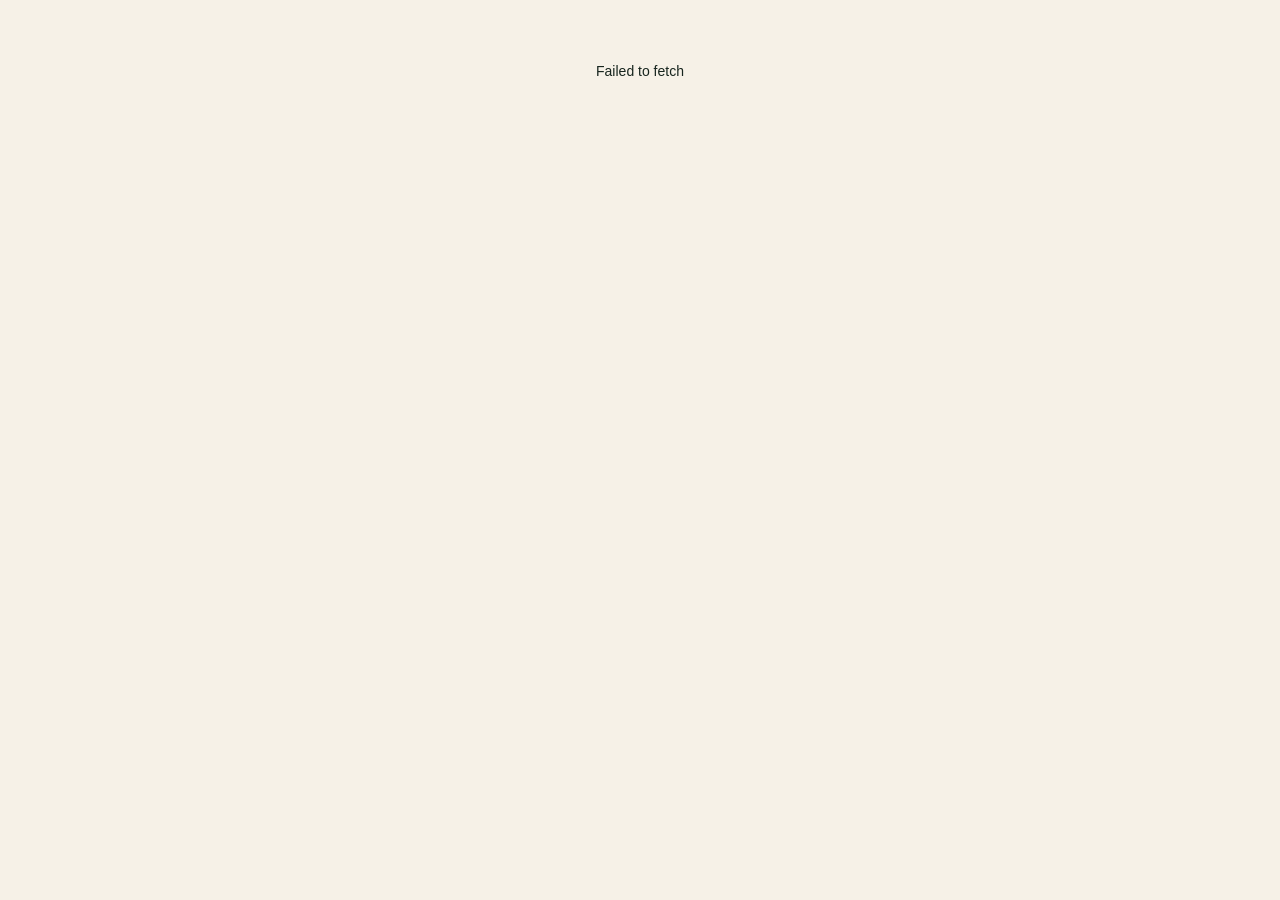
==== commit db91aeb3: "Update TUNEVA light homepage design" ====
--- a/app.html
+++ b/app.html
@@ -3,12 +3,12 @@
   <head>
     <meta charset="utf-8" />
     <meta name="viewport" content="width=device-width,initial-scale=1" />
-    <meta name="theme-color" content="#f6f5fb" />
+    <meta name="theme-color" content="#103b2b" />
     <title>TUNEVA · Your workspace</title>
     <link rel="icon" href="assets/icon.svg" />
     <link rel="stylesheet" href="styles.css" />
-    <link rel="stylesheet" href="workspace.css?v=studio-1" />
-    <script defer src="app.js?v=studio-1"></script>
+    <link rel="stylesheet" href="workspace.css?v=studio-2" />
+    <script defer src="app.js?v=studio-2"></script>
   </head>
   <body>
     <div id="demo-banner" hidden></div>
--- a/styles.css
+++ b/styles.css
@@ -2867,3 +2867,28 @@
     animation-duration: .01ms !important;
   }
 }
+
+/* TUNEVA brand system: forest green, warm ivory and restrained brass */
+:root {
+  --home-ink: #103b2b;
+  --home-gold: #b58a36;
+  --home-gold-dark: #8e6b2c;
+  --home-paper: #f6f1e7;
+}
+body.tuneva-home { background: #f6f1e7; color: #17251e; }
+body.tuneva-home .site-header { background: rgba(255,253,248,.96); }
+body.tuneva-home .wordmark { color: #103b2b; letter-spacing: .12em; font-size: 21px; }
+body.tuneva-home .wordmark .bolt { display: none; }
+body.tuneva-home .brand-dot { color: #b58a36; }
+body.tuneva-home .nav-cta { background: #103b2b; border-radius: 6px; }
+body.tuneva-home .nav-cta:hover { background: #1b543d; }
+body.tuneva-home .button-gold { background: #b58a36; border-color: #b58a36; border-radius: 6px; }
+body.tuneva-home .button-gold:hover { background: #8e6b2c; border-color: #8e6b2c; }
+body.tuneva-home .new-hero h1, body.tuneva-home h2, body.tuneva-home h3 { color: #17251e; }
+body.tuneva-home .new-hero h1 em, body.tuneva-home h2 em { color: #9b742e; }
+body.tuneva-home .feature, body.tuneva-home .video-card { border-color: #e5dccb; }
+body.tuneva-home .ribbon { background: #eee7d9; color: #244333; border-top: 1px solid #e2d7c4; border-bottom: 1px solid #e2d7c4; }
+body.tuneva-home .statement { background: #f1eadc; color: #26382e; border-top: 1px solid #e5dccb; border-bottom: 1px solid #e5dccb; }
+body.tuneva-home .statement h2 { color: #17251e; }
+body.tuneva-home .statement h2 em { color: #9b742e; }
+body.tuneva-home .text-link { color: #1b6544; }
--- a/workspace.css
+++ b/workspace.css
@@ -1583,3 +1583,336 @@
     font-size: 10px;
   }
 }
+
+
+/* TUNEVA studio refresh: warmer, more editorial account and admin surfaces. */
+.auth-wrap {
+  min-height: 100svh;
+  padding: clamp(20px, 5vw, 64px);
+  gap: clamp(28px, 6vw, 88px);
+  background:
+    radial-gradient(ellipse at 18% 18%, rgba(232, 220, 255, .8), transparent 38%),
+    radial-gradient(ellipse at 82% 82%, rgba(215, 243, 231, .62), transparent 34%);
+}
+.auth-copy { max-width: 480px; }
+.auth-copy h1 {
+  font-size: clamp(42px, 5.4vw, 68px);
+  line-height: .99;
+  letter-spacing: -.065em;
+  margin: 22px 0;
+}
+.auth-copy > p { max-width: 360px; font-size: 16px; color: #68677b; }
+.auth-art {
+  width: 170px;
+  height: 170px;
+  display: grid;
+  place-items: center;
+  margin-top: 42px;
+  border-radius: 42px;
+  color: #7056ce;
+  font-size: 76px;
+  background: linear-gradient(145deg, #fff, #e8e1fa);
+  box-shadow: 18px 22px 60px rgba(83, 62, 145, .12);
+  transform: rotate(-7deg);
+}
+.auth-card {
+  width: min(100%, 510px);
+  padding: clamp(24px, 4vw, 42px);
+  border-radius: 28px;
+  background: rgba(255,255,255,.9);
+  box-shadow: 0 28px 90px rgba(59, 44, 104, .12);
+}
+.auth-card h2 { font-size: clamp(28px, 3.2vw, 36px); margin-bottom: 8px; }
+.auth-card > p { color: #77768c; }
+.auth-card .field { margin-top: 18px; }
+.auth-card .field input,
+.auth-card .field select {
+  min-height: 50px;
+  border-radius: 13px;
+  border-color: #e5e1ef;
+  background: #fcfbff;
+}
+.auth-card .button[type="submit"] { width: 100%; margin-top: 14px; }
+.auth-bottom { text-align: center; margin: 22px 0 0; }
+.auth-bottom a { color: #6c55c8; font-weight: 700; }
+.plan-chooser { margin-top: 22px !important; }
+#plan-toggle { min-height: 48px; border-radius: 13px; }
+#plan-options { display: flex; }
+.plan-card {
+  min-height: 76px;
+  border-radius: 16px !important;
+  background: #fff !important;
+  border: 1px solid #e7e3f0 !important;
+  transition: border-color .18s, box-shadow .18s, transform .18s;
+}
+.plan-card:hover { transform: translateY(-2px); border-color: #9a87e4 !important; }
+.plan-card.recommended {
+  background: linear-gradient(120deg, #f7f4ff, #fff) !important;
+  border: 2px solid #8069d5 !important;
+  box-shadow: 0 10px 28px rgba(107, 82, 193, .1);
+}
+.plan-card.recommended::after {
+  content: "BEST VALUE";
+  margin-left: auto;
+  color: #6d56c7;
+  background: #ece6ff;
+  border-radius: 999px;
+  padding: 6px 9px;
+  font-size: 9px;
+  font-weight: 800;
+  letter-spacing: .08em;
+}
+.plan-card input { width: 18px; height: 18px; flex: 0 0 auto; }
+.admin-metrics { gap: 16px; }
+.admin-metrics > * {
+  border-radius: 20px;
+  background: linear-gradient(145deg, rgba(255,255,255,.98), rgba(246,243,253,.88));
+  border: 1px solid rgba(225,220,240,.9);
+  box-shadow: 0 12px 34px rgba(55, 44, 92, .055);
+}
+.admin-tabs { margin: 22px 0 28px; }
+.admin-tabs .filter { border-radius: 999px; }
+.chart-panel, .budget-card { overflow: hidden; }
+.action-center { background: linear-gradient(145deg, #fff, #f4f0ff); }
+.action-row {
+  border-radius: 14px;
+  padding: 13px 12px;
+  transition: background .18s, transform .18s;
+}
+.action-row:hover { background: rgba(255,255,255,.8); transform: translateX(3px); }
+.workspace-footer { opacity: .72; }
+@media (max-width: 760px) {
+  .auth-wrap { padding: 22px 16px; }
+  .auth-copy { display: none; }
+  .auth-card { margin: auto; }
+  .admin-metrics { gap: 10px; }
+}
+
+/* TUNEVA business identity refresh — member and admin workspace */
+:root {
+  --bg: #f6f1e7;
+  --ink: #17251e;
+  --muted: #68756d;
+  --purple: #e8e0c9;
+  --purple-dark: #b58a36;
+  --line: #e6ddca;
+  --glass: #fffdf8;
+  --radius: 14px;
+  --shadow: 0 8px 28px rgba(24, 49, 36, .055);
+  font-family: "DM Sans", "Segoe UI", sans-serif;
+}
+body {
+  color: var(--ink);
+  background: #f6f1e7;
+  font-size: 14px;
+}
+h1, h2, h3, .balance-amount, .stat-value, .plan-price {
+  font-family: "Playfair Display", Georgia, serif;
+  letter-spacing: -.025em;
+}
+h1 { font-size: clamp(30px, 3vw, 42px); line-height: 1.12; }
+h2 { font-size: 23px; }
+.glass, .panel {
+  background: #fffdf8;
+  border: 1px solid #e8dfce;
+  box-shadow: 0 8px 28px rgba(24,49,36,.045);
+  backdrop-filter: none;
+  -webkit-backdrop-filter: none;
+  border-radius: 14px;
+}
+.sidebar {
+  background: #103b2b;
+  color: #f8f3e8;
+  border-right: 0;
+  padding: 26px 15px 18px;
+}
+.sidebar .brand {
+  color: #fffaf0;
+  font-size: 24px;
+  font-weight: 800;
+  letter-spacing: .16em;
+  margin: 0 12px 30px;
+}
+.brand-period { color: #d8ae55; }
+.workspace-chip {
+  border: 1px solid rgba(231,197,123,.25);
+  border-radius: 10px;
+  background: rgba(255,255,255,.06);
+  color: #fff8e8;
+}
+.workspace-chip > .ui-icon { color: #d8ae55; }
+.workspace-chip small, .nav-label { color: #c4d1c8; }
+.nav-link { color: #d8e0d9; border-radius: 8px; }
+.nav-link:hover { background: rgba(255,255,255,.09); color: #fff; }
+.nav-link.active {
+  color: #173c2c;
+  background: #d7b45f;
+  font-weight: 750;
+}
+.nav-current { background: #173c2c; }
+.profile-mini { color: #fff8e8; }
+.profile-mini small { color: #c4d1c8; }
+.avatar { background: #d8b45f; color: #183b2b; }
+.main { background: #f6f1e7; }
+.topbar {
+  background: rgba(255,253,248,.96);
+  border-bottom: 1px solid #e8dfce;
+}
+.breadcrumb, .top-date { color: #718076; }
+.pill { border-radius: 5px; }
+.purple { color: #6c5421; background: #f2e8cc; }
+.green { color: #17613d; background: #e4efe5; }
+.amber { color: #815d18; background: #f7edcf; }
+.red { color: #9a3c3c; background: #f7e7e3; }
+.button {
+  border: 1px solid #103b2b;
+  border-radius: 7px;
+  background: #103b2b;
+  color: #fffdf8;
+  font-size: 12px;
+  font-weight: 700;
+  min-height: 44px;
+  padding: 12px 18px;
+}
+.button:hover { background: #1b543d; border-color: #1b543d; }
+.button.secondary {
+  color: #183b2b;
+  background: #fffdf8;
+  border-color: #d9cfbc;
+}
+.button.secondary:hover { background: #f1eadb; }
+.button.light { color: #173c2c; background: #f1d58c; border-color: #f1d58c; }
+.text-link, .auth-bottom a { color: #1b6544; }
+.eyebrow { color: #8b7545; letter-spacing: .13em; }
+.page-heading { margin-bottom: 24px; }
+.page-heading h1 { color: #17251e; }
+.page-heading p, .subtle { color: #68756d; }
+.overview-metrics { gap: 13px; }
+.balance-feature {
+  background: #103b2b;
+  color: #fffaf0;
+  border: 1px solid #103b2b;
+  border-radius: 14px;
+  box-shadow: 0 10px 24px rgba(16,59,43,.13);
+}
+.balance-feature .balance-amount { color: #fffaf0; font-size: clamp(28px, 3vw, 38px); }
+.balance-feature .balance-foot, .balance-feature .balance-foot a { color: #e5d7b5; }
+.stat { border-radius: 14px; background: #fffdf8; border-color: #e8dfce; }
+.stat-icon { color: #1c5b3e; background: #eaf0e8; border-radius: 9px; }
+.stat-value { color: #183b2b; font-size: 27px; }
+.chart-panel, .membership-card, .bank-preview, .task-card { border-radius: 14px; }
+.membership-card {
+  background: #173f2f;
+  color: #fffaf0;
+  border: 1px solid #173f2f;
+}
+.membership-card p, .membership-card .eyebrow { color: #e0d6bc; }
+.membership-card .text-link { color: #f1d58c; }
+.task-card { background: #fffdf8; border: 1px solid #e7decd; box-shadow: 0 7px 20px rgba(24,49,36,.04); }
+.task-card h3 { color: #17251e; }
+.task-symbol { border-radius: 8px; background: #edf1e8; color: #1d5a3e; }
+.task-bottom strong { color: #173f2f; }
+.activity-row { border-bottom-color: #eee7da; }
+.activity-icon { background: #eaf0e8; color: #1d5a3e; border-radius: 8px; }
+.filter, .period-label { border-radius: 6px; }
+.filter.active { background: #103b2b; color: #fffdf8; border-color: #103b2b; }
+.table { background: #fffdf8; }
+.table th { color: #6d786f; background: #f4eee2; }
+.table td, .table th { border-bottom-color: #e9e1d3; }
+.notice { background: #f5edd8; border-color: #e8d7a8; color: #695321; }
+.error { color: #a34040; }
+.workspace-footer { color: #829087; border-top-color: #e6ddca; }
+.mobile-dock { background: #103b2b; border-top: 1px solid rgba(255,255,255,.1); }
+.mobile-dock .nav-link { color: #e4e9e3; }
+.mobile-dock .nav-link.active { color: #173c2c; background: #d7b45f; }
+
+/* Signup and sign-in: confident, editorial and business-like */
+.auth-wrap {
+  min-height: 100svh;
+  padding: clamp(22px, 5vw, 70px);
+  gap: clamp(28px, 7vw, 100px);
+  background: #f6f1e7;
+}
+.auth-copy { max-width: 510px; }
+.auth-copy .brand {
+  display: inline-block;
+  color: #103b2b;
+  font-size: 25px;
+  font-weight: 800;
+  letter-spacing: .16em;
+  margin-bottom: 54px;
+}
+.auth-copy h1 { color: #17251e; font-size: clamp(42px, 5vw, 66px); line-height: 1.03; }
+.auth-copy h1 em { color: #a77b2d; }
+.auth-copy > p { color: #68756d; max-width: 410px; font-size: 15px; }
+.auth-proof {
+  max-width: 430px;
+  margin-top: 48px;
+  padding: 25px 0 0;
+  border-top: 1px solid #dfd4bf;
+}
+.auth-proof > span { color: #8b7545; font-size: 10px; font-weight: 800; letter-spacing: .15em; }
+.auth-proof strong { display: block; margin-top: 13px; color: #173f2f; font: 600 25px/1.25 "Playfair Display", Georgia, serif; }
+.auth-proof p { color: #68756d; font-size: 13px; max-width: 380px; }
+.auth-proof-rule { display: flex; gap: 7px; margin-top: 22px; }
+.auth-proof-rule i { display: block; width: 34px; height: 4px; background: #d2ad5b; border-radius: 3px; }
+.auth-proof-rule i:nth-child(2) { width: 18px; background: #9aab91; }
+.auth-proof-rule i:nth-child(3) { width: 9px; background: #103b2b; }
+.auth-card {
+  width: min(100%, 500px);
+  padding: clamp(25px, 4vw, 43px);
+  border: 1px solid #e6ddca;
+  border-radius: 13px;
+  background: #fffdf8;
+  box-shadow: 0 18px 55px rgba(24,49,36,.08);
+}
+.auth-card h2 { color: #17251e; font: 600 clamp(28px, 3vw, 35px)/1.15 "Playfair Display", Georgia, serif; }
+.auth-card > p { color: #68756d; }
+.auth-card .field { margin-top: 17px; }
+.auth-card .field > span { color: #35483d; font-size: 12px; font-weight: 700; }
+.auth-card .field input, .auth-card .field select {
+  min-height: 49px;
+  border: 1px solid #ded7c8;
+  border-radius: 7px;
+  background: #fffefa;
+  color: #17251e;
+}
+.auth-card .field input:focus, .auth-card .field select:focus { border-color: #a77b2d; outline: 3px solid rgba(215,180,95,.18); }
+.auth-card .button[type="submit"] { width: 100%; margin-top: 15px; }
+.auth-bottom { color: #68756d; text-align: center; margin: 22px 0 0; }
+.auth-bottom a { font-weight: 800; }
+.plan-chooser { margin-top: 22px !important; }
+#plan-toggle { min-height: 49px; border-radius: 7px; justify-content: space-between; }
+#plan-options { display: flex; }
+.plan-card {
+  min-height: 76px;
+  border-radius: 9px !important;
+  background: #fffefa !important;
+  border: 1px solid #e3dac8 !important;
+  transition: border-color .18s, box-shadow .18s;
+}
+.plan-card:hover { border-color: #9a7b3e !important; }
+.plan-card.recommended {
+  background: #f8f3e6 !important;
+  border: 2px solid #b58a36 !important;
+  box-shadow: 0 7px 18px rgba(121,91,35,.08);
+}
+.plan-card.recommended::after {
+  content: "RECOMMENDED";
+  color: #6b501d;
+  background: #f0dfb4;
+  border-radius: 4px;
+  padding: 6px 8px;
+  font-size: 9px;
+  font-weight: 800;
+  letter-spacing: .07em;
+}
+.plan-card input { accent-color: #103b2b !important; }
+#toast { background: #103b2b; }
+@media (max-width: 760px) {
+  .auth-wrap { padding: 20px 15px; }
+  .auth-copy { display: none; }
+  .auth-card { margin: auto; }
+  .shell { grid-template-columns: minmax(0,1fr); }
+  .topbar { background: #fffdf8; }
+}
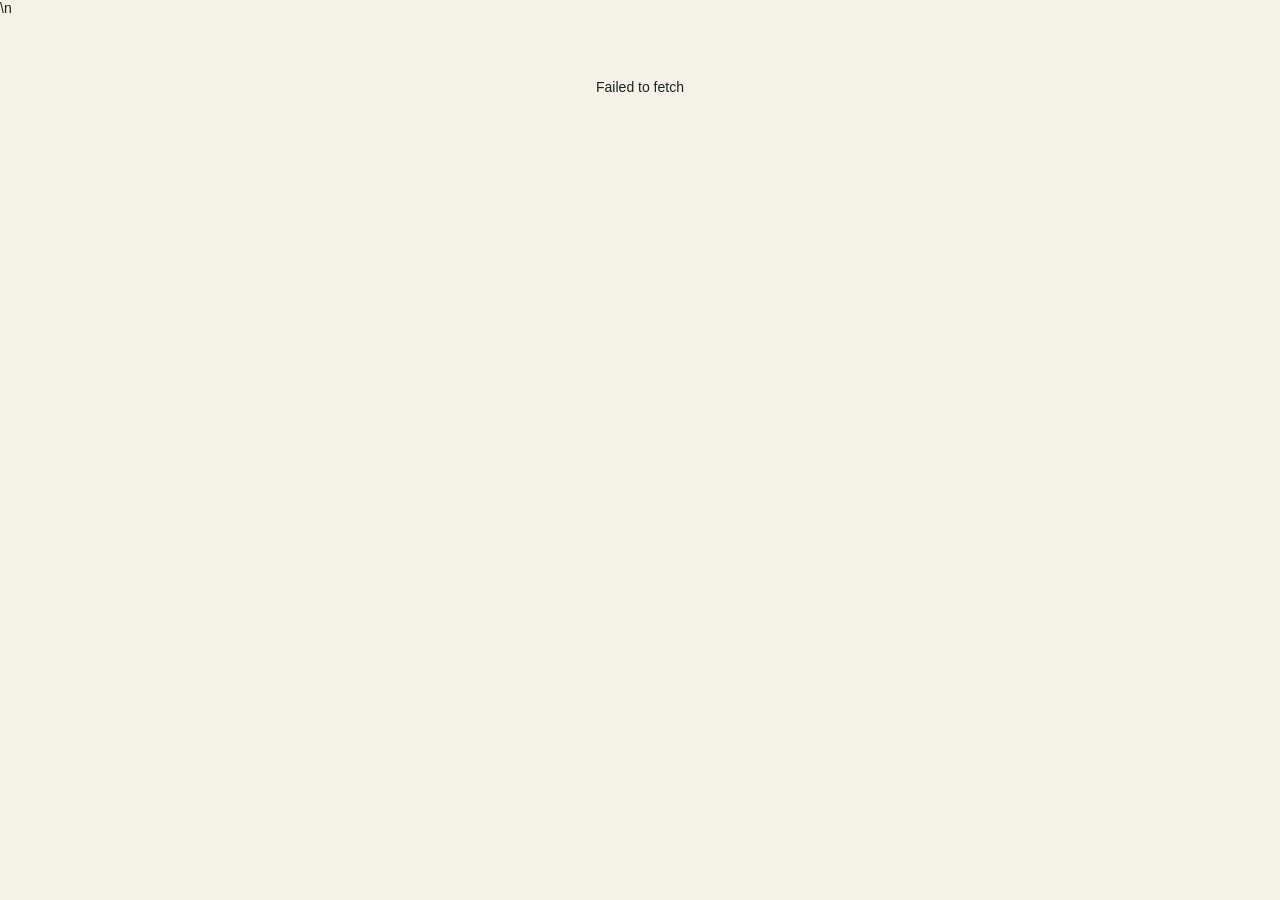
==== commit 982ab290: "Add TUNEVA technical SEO and sitemap" ====
--- a/app.html
+++ b/app.html
@@ -3,7 +3,7 @@
   <head>
     <meta charset="utf-8" />
     <meta name="viewport" content="width=device-width,initial-scale=1" />
-    <meta name="theme-color" content="#103b2b" />
+    <meta name="theme-color" content="#103b2b" />\n    <meta name="robots" content="noindex, follow" />
     <title>TUNEVA · Your workspace</title>
     <link rel="icon" href="assets/icon.svg" />
     <link rel="stylesheet" href="styles.css" />
--- a/workspace.css
+++ b/workspace.css
@@ -1916,3 +1916,16 @@
   .shell { grid-template-columns: minmax(0,1fr); }
   .topbar { background: #fffdf8; }
 }
+
+/* Inline rich-content editor and rendered content */
+.rich-field { display:block; }
+.rich-toolbar { display:flex; flex-wrap:wrap; gap:8px; margin:8px 0; }
+.rich-toolbar button { border:1px solid var(--line, #d9dce5); border-radius:9px; background:var(--surface, #fff); color:inherit; padding:8px 12px; cursor:pointer; }
+.rich-editor { min-height:190px; padding:14px; border:1px solid var(--line, #d9dce5); border-radius:12px; background:var(--surface, #fff); color:inherit; line-height:1.65; outline:none; overflow-wrap:anywhere; }
+.rich-editor:focus { border-color:var(--accent, #6d28d9); box-shadow:0 0 0 3px rgba(109,40,217,.10); }
+.rich-editor:empty:before { content:attr(data-placeholder); color:#9296a3; pointer-events:none; }
+.rich-editor img, .rich-content img { display:block; max-width:100%; height:auto; margin:14px auto; border-radius:12px; }
+.rich-content { line-height:1.7; overflow-wrap:anywhere; }
+.rich-content p { margin:0 0 12px; }
+.rich-content ul, .rich-content ol { padding-left:24px; }
+.rich-content a { color:var(--accent, #6d28d9); text-decoration:underline; }
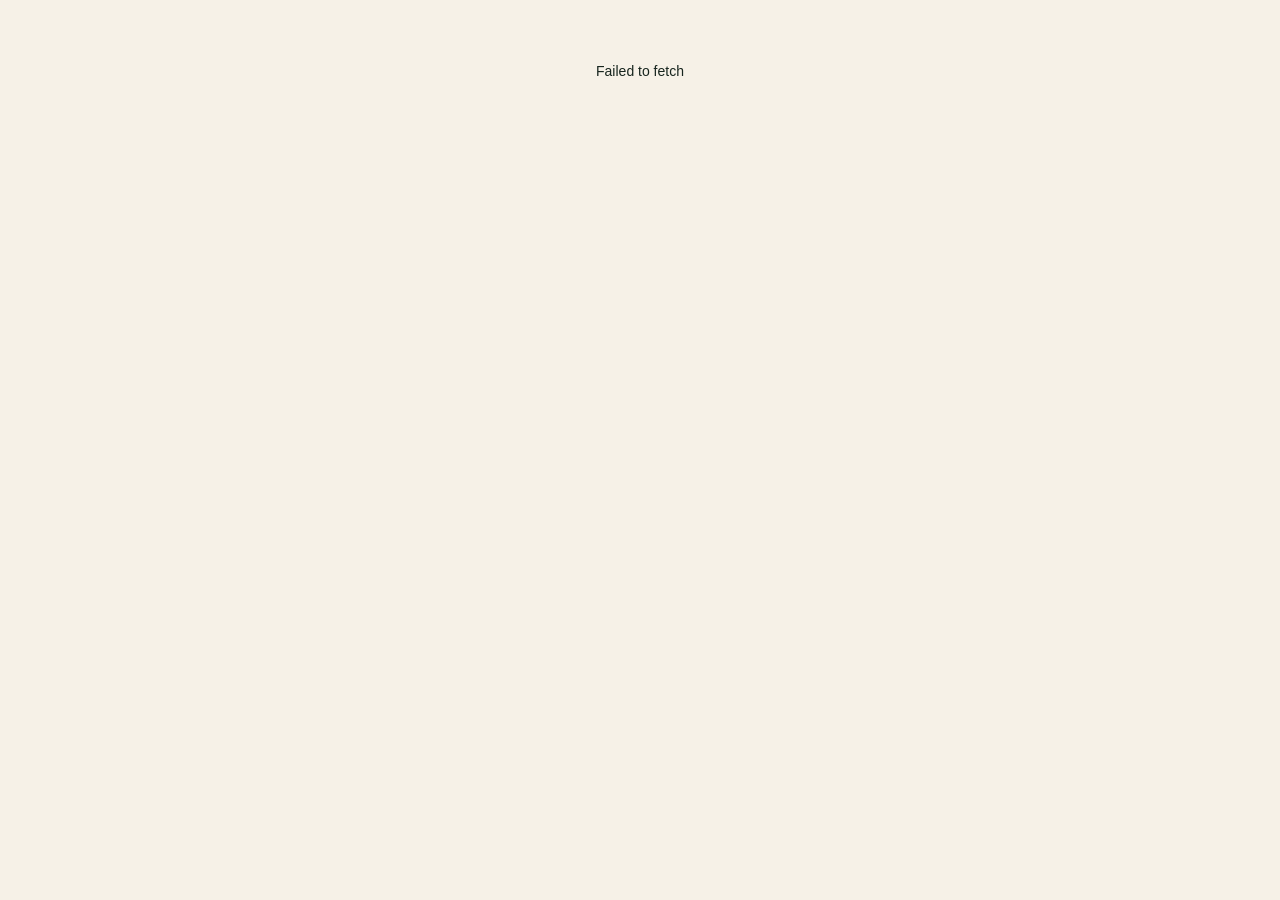
==== commit a4823dfa: "Complete TUNEVA SEO pages and sitemap" ====
--- a/app.html
+++ b/app.html
@@ -3,13 +3,14 @@
   <head>
     <meta charset="utf-8" />
     <meta name="viewport" content="width=device-width,initial-scale=1" />
-    <meta name="theme-color" content="#103b2b" />\n    <meta name="robots" content="noindex, follow" />
+    <meta name="theme-color" content="#103b2b" />
     <title>TUNEVA · Your workspace</title>
     <link rel="icon" href="assets/icon.svg" />
     <link rel="stylesheet" href="styles.css" />
     <link rel="stylesheet" href="workspace.css?v=studio-2" />
     <script defer src="app.js?v=studio-2"></script>
-  </head>
+  <meta name="robots" content="noindex, follow">
+</head>
   <body>
     <div id="demo-banner" hidden></div>
     <div id="app"><p class="loading">Opening your workspace…</p></div>
